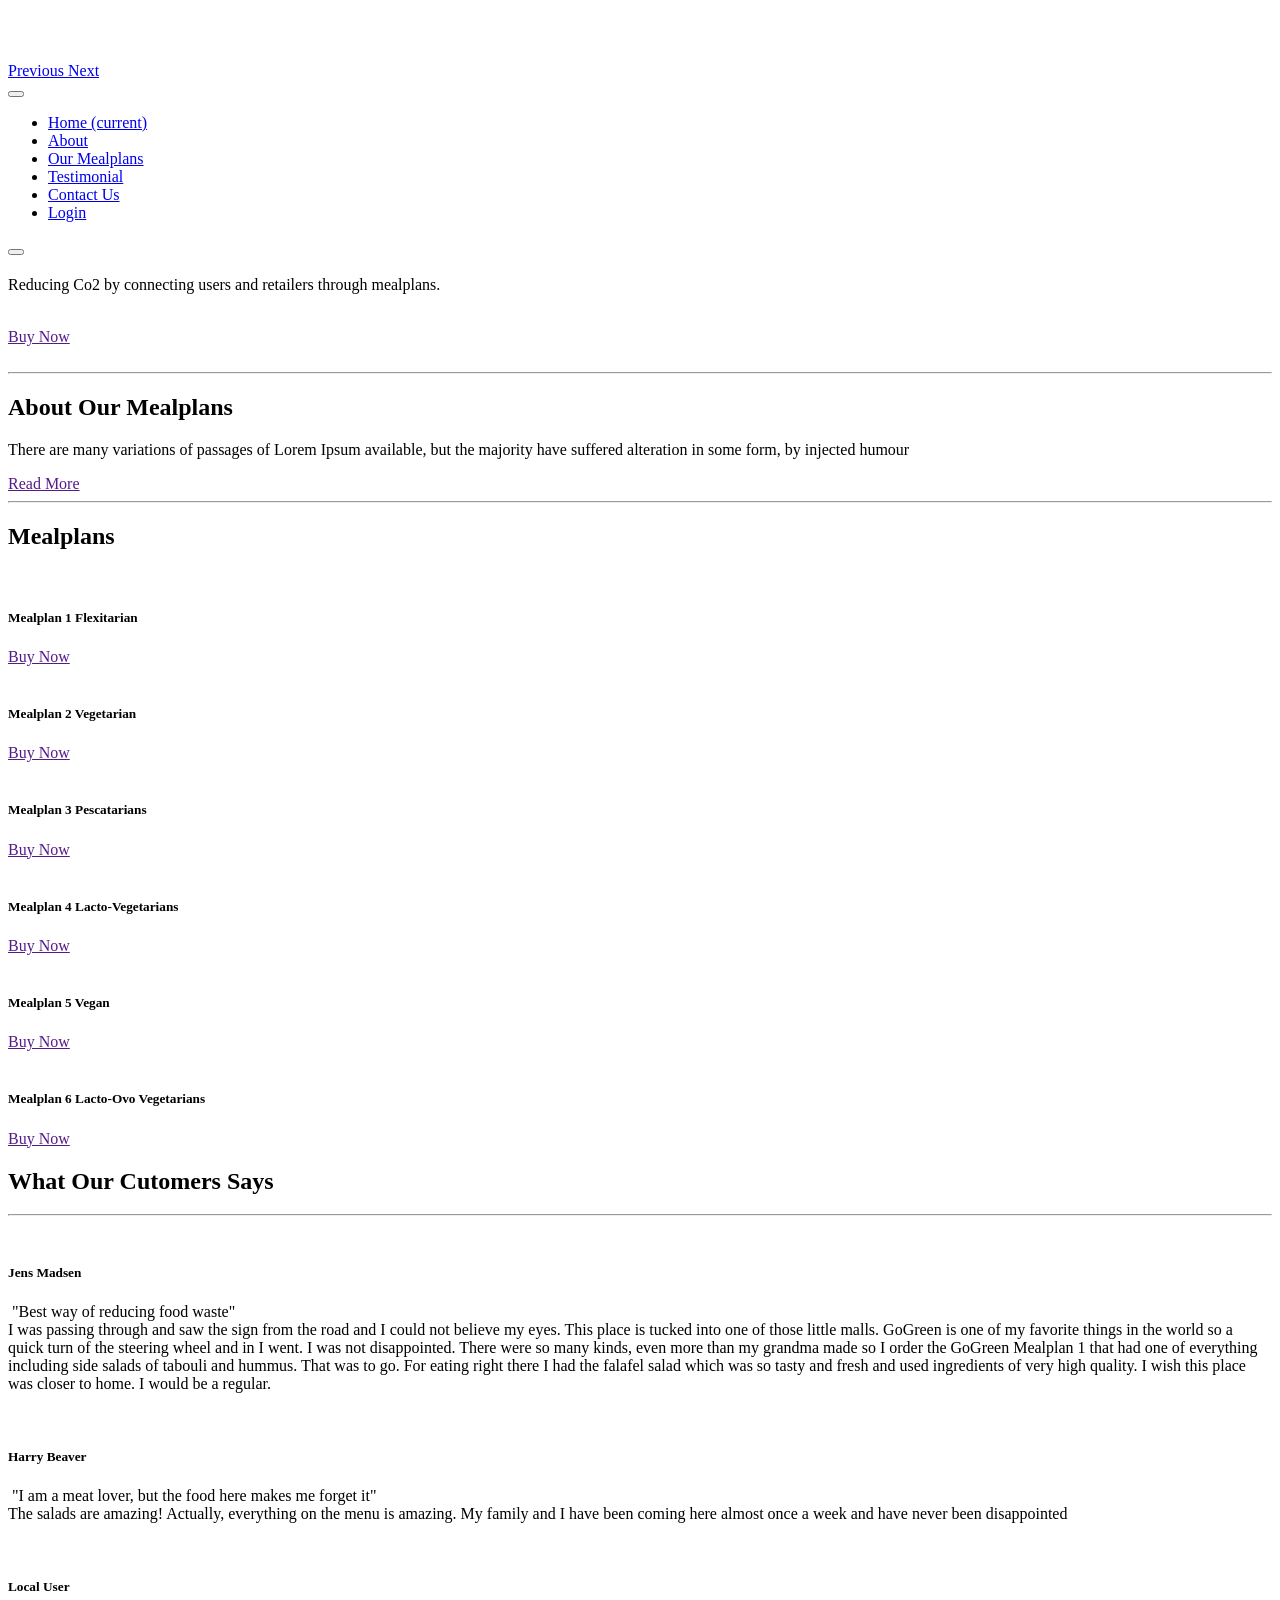
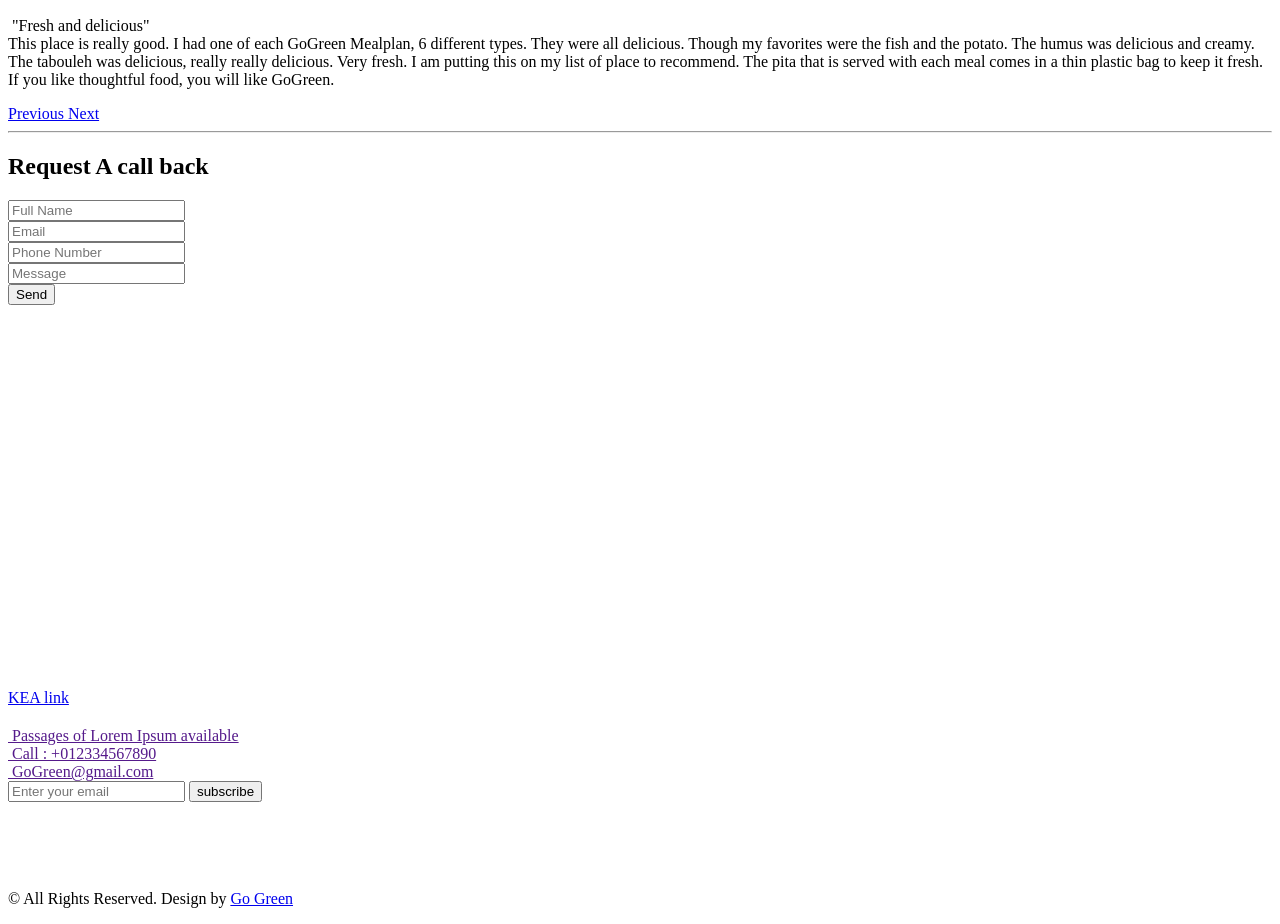
==== target/classes/templates/index.html @ 9077af4a "Picture change and deletions" ====
<!DOCTYPE html>
<html>

<head>
  <!-- Basic -->
  <meta charset="utf-8" />
  <meta http-equiv="X-UA-Compatible" content="IE=edge" />
  <!-- Mobile Metas -->
  <meta name="viewport" content="width=device-width, initial-scale=1, shrink-to-fit=no" />
  <!-- Site Metas -->
  <meta name="keywords" content="" />
  <meta name="description" content="" />
  <meta name="author" content="" />

  <title></title>

  <!-- slider stylesheet -->
  <link rel="stylesheet" type="text/css" href="https://cdnjs.cloudflare.com/ajax/libs/OwlCarousel2/2.1.3/assets/owl.carousel.min.css" />

  <!-- bootstrap core css -->
  <link rel="stylesheet" type="text/css" href="bootstrap.css" />

  <!-- fonts style -->
  <link href="https://fonts.googleapis.com/css?family=Baloo+Chettan|Dosis:400,600,700|Poppins:400,600,700&display=swap" rel="stylesheet" />
  <!-- Custom styles for this template -->
  <link href="style.css" rel="stylesheet" />
  <!-- responsive style -->
  <link href="responsive.css" rel="stylesheet" />
</head>

<body>
  <div class="hero_area">
    <!-- header section strats -->
    <div class="brand_box">
      <a class="navbar-brand" href="index.html">
        <span>
        </span>
      </a>
    </div>
    <!-- end header section -->
    <!-- slider section -->
    <section class=" slider_section position-relative">
      <div id="carouselExampleControls" class="carousel slide " data-ride="carousel">
        <div class="carousel-inner">
          <div class="carousel-item active">
            <div class="img-box">
              <img src="images/slider-img.jpg" alt="">
            </div>
          </div>
          <div class="carousel-item">
            <div class="img-box">
              <img src="images/slider-img1.jpeg" alt="">
            </div>
          </div>
          <div class="carousel-item">
            <div class="img-box">
              <img src="images/slider-img2.jpeg" alt="">
            </div>
          </div>
        </div>
        <a class="carousel-control-prev" href="#carouselExampleControls" role="button" data-slide="prev">
          <span class="sr-only">Previous</span>
        </a>
        <a class="carousel-control-next" href="#carouselExampleControls" role="button" data-slide="next">
          <span class="sr-only">Next</span>
        </a>
      </div>
    </section>
    <!-- end slider section -->
  </div>

  <!-- nav section -->

  <section class="nav_section">
    <div class="container">
      <div class="custom_nav2">
        <nav class="navbar navbar-expand custom_nav-container ">
          <button class="navbar-toggler" type="button" data-toggle="collapse" data-target="#navbarSupportedContent" aria-controls="navbarSupportedContent" aria-expanded="false" aria-label="Toggle navigation">
            <span class="navbar-toggler-icon"></span>
          </button>

          <div class="collapse navbar-collapse" id="navbarSupportedContent">
            <div class="d-flex  flex-column flex-lg-row align-items-center">
              <ul class="navbar-nav  ">
                <li class="nav-item active">
                  <a class="nav-link" href="index">Home <span class="sr-only">(current)</span></a>
                </li>
                <li class="nav-item">
                  <a class="nav-link" href="about">About </a>
                </li>
                <li class="nav-item">
                  <a class="nav-link" href="fruit">Our Mealplans </a>
                </li>
                <li class="nav-item">
                  <a class="nav-link" href="testimonial">Testimonial</a>
                </li>
                <li class="nav-item">
                  <a class="nav-link" href="contact">Contact Us</a>
                </li>
                <li class="nav-item">
                  <a class="nav-link" href="#">Login</a>
                </li>
              </ul>
              <form class="form-inline my-2 my-lg-0 ml-0 ml-lg-4 mb-3 mb-lg-0">
                <button class="btn  my-2 my-sm-0 nav_search-btn" type="submit"></button>
              </form>
            </div>
          </div>
        </nav>
      </div>
    </div>
  </section>

  <!-- end nav section -->

  <!-- shop section -->

  <section class="shop_section layout_padding">
    <div class="container">
      <div class="box">
        <div class="detail-box">
          <h2>
          </h2>
          <p>
            Reducing Co2 by connecting users and retailers through mealplans.
          </p>
        </div>
        <div class="img-box">
          <img src="images/shop-img.jpg" alt="">
        </div>
        <div class="btn-box">
          <a href="">
            Buy Now
          </a>
        </div>
      </div>
    </div>
  </section>

  <!-- end shop section -->

  <!-- about section -->

  <section class="about_section">
    <div class="container-fluid">
      <div class="row">
        <div class="col-md-6 px-0">
          <div class="img-box">
            <img src="images/about-img.jpg" alt="">
          </div>
        </div>
        <div class="col-md-5">
          <div class="detail-box">
            <div class="heading_container">
              <hr>
              <h2>
                About Our Mealplans
              </h2>
            </div>
            <p>
              There are many variations of passages of Lorem Ipsum available, but the majority have suffered alteration in some form, by injected humour
            </p>
            <a href="">
              Read More
            </a>
          </div>
        </div>
      </div>
    </div>
  </section>

  <!-- end about section -->

  <!-- fruit section -->

  <section class="fruit_section layout_padding">
    <div class="container">
      <div class="heading_container">
        <hr>
        <h2>
          Mealplans
        </h2>
      </div>
    </div>
    <div class="container-fluid">

      <div class="fruit_container">
        <div class="box">
          <img src="images/f-1.jpg" alt="">
          <div class="link_box">
            <h5>
              Mealplan 1 Flexitarian
            </h5>
            <a href="">
              Buy Now
            </a>
          </div>
        </div>
        <div class="box">
          <img src="images/f-2.jpg" alt="">
          <div class="link_box">
            <h5>
              Mealplan 2 Vegetarian
            </h5>
            <a href="">
              Buy Now
            </a>
          </div>
        </div>
        <div class="box">
          <img src="images/f-3.jpg" alt="">
          <div class="link_box">
            <h5>
              Mealplan 3 Pescatarians
            </h5>
            <a href="">
              Buy Now
            </a>
          </div>
        </div>
        <div class="box">
          <img src="images/f-4.jpg" alt="">
          <div class="link_box">
            <h5>
              Mealplan 4 Lacto-Vegetarians
            </h5>
            <a href="">
              Buy Now
            </a>
          </div>
        </div>
        <div class="box">
          <img src="images/f-5.jpg" alt="">
          <div class="link_box">
            <h5>
              Mealplan 5 Vegan
            </h5>
            <a href="">
              Buy Now
            </a>
          </div>
        </div>
        <div class="box">
          <img src="images/f-6.jpg" alt="">
          <div class="link_box">
            <h5>
              Mealplan 6 Lacto-Ovo Vegetarians
            </h5>
            <a href="">
              Buy Now
            </a>
          </div>
        </div>
      </div>
    </div>
  </section>

  <!-- end fruit section -->


  <!-- client section -->

  <section class="client_section layout_padding-bottom">
    <div class="container ">
      <div class="heading_container">
        <h2>
          What Our Cutomers Says
        </h2>
        <hr>
      </div>
      <div id="carouselExample2Controls" class="carousel slide" data-ride="carousel">
        <div class="carousel-inner">
          <div class="carousel-item active">
            <div class="client_container layout_padding-top">
              <div class="img-box">
                <img src="images/client-img.png" alt="">
              </div>
              <div class="detail-box">
                <h5>
                  Jens Madsen
                </h5>
                <p>
                  <img src="images/left-quote.png" alt="">
                  <span>
                    "Best way of reducing food waste"
                  </span>
                  <img src="images/right-quote.png" alt=""> <br>
                  I was passing through and saw the sign from the road and I could not believe my eyes.
                  This place is tucked into one of those little malls.
                  GoGreen is one of my favorite things in the world so a quick turn of the steering wheel and in I went.
                  I was not disappointed. There were so many kinds, even more than my grandma made so I order the GoGreen
                  Mealplan 1 that had one of everything including side salads of tabouli and hummus.
                  That was to go. For eating right there I had the falafel salad which was so tasty and fresh and used ingredients
                  of very high quality. I wish this place was closer to home. I would be a regular.
                </p>
              </div>
            </div>
          </div>
          <div class="carousel-item">
            <div class="client_container layout_padding-top">
              <div class="img-box">
                <img src="images/client-img1.png" alt="">
              </div>
              <div class="detail-box">
                <h5>
                  Harry Beaver
                </h5>
                <p>
                  <img src="images/left-quote.png" alt="">
                  <span>
                    "I am a meat lover, but the food here makes me forget it"
                  </span>
                  <img src="images/right-quote.png" alt=""> <br>
                  The salads are amazing! Actually, everything on the menu is amazing.
                  My family and I have been coming here almost once a week and have never been disappointed
                </p>
              </div>
            </div>
          </div>
          <div class="carousel-item">
            <div class="client_container layout_padding-top">
              <div class="img-box">
                <img src="images/client-img2.png" alt="">
              </div>
              <div class="detail-box">
                <h5>
                  Local User
                </h5>
                <p>
                  <img src="images/left-quote.png" alt="">
                  <span>
                    "Fresh and delicious"
                  </span>
                  <img src="images/right-quote.png" alt=""> <br>
                  This place is really good. I had  one of each GoGreen Mealplan, 6 different types.
                  They were all delicious. Though my favorites were the fish and the potato.
                  The humus was delicious and creamy. The tabouleh was delicious, really really delicious.
                  Very fresh. I am putting this on my list of place to recommend.
                  The pita that is served with each meal comes in a thin plastic bag to keep it fresh.
                  If you like thoughtful food, you will like GoGreen.
                </p>
              </div>
            </div>
          </div>
        </div>
        <a class="carousel-control-prev" href="#carouselExample2Controls" role="button" data-slide="prev">
          <span class="sr-only">Previous</span>
        </a>
        <a class="carousel-control-next" href="#carouselExample2Controls" role="button" data-slide="next">
          <span class="sr-only">Next</span>
        </a>
      </div>

    </div>
  </section>

  <!-- end client section -->


  <!-- contact section -->
  <section class="contact_section layout_padding-bottom">
    <div class="container-fluid">
      <div class="row">
        <div class="offset-lg-2 col-md-10 offset-md-1">
          <div class="heading_container">
            <hr>
            <h2>
              Request A call back
            </h2>
          </div>
        </div>
      </div>

      <div class="layout_padding2-top">
        <div class="row">
          <div class="col-lg-4 offset-lg-2 col-md-5 offset-md-1">
            <form action="">
              <div class="contact_form-container">
                <div>
                  <div>
                    <input type="text" placeholder="Full Name" />
                  </div>
                  <div>
                    <input type="email" placeholder="Email" />
                  </div>
                  <div>
                    <input type="text" placeholder="Phone Number" />
                  </div>
                  <div>
                    <input type="text" class="message_input" placeholder="Message" />
                  </div>
                  <div>
                    <button type="submit">
                      Send
                    </button>
                  </div>
                </div>
              </div>
            </form>
          </div>
          <div class="col-md-6 px-0">
            <div class="map_container">
              <div class="map-responsive">
                <div style="width: 80%"><iframe width="100%" height="380" frameborder="0" scrolling="no" marginheight="0" marginwidth="0" src="https://maps.google.com/maps?width=100%25&amp;height=600&amp;hl=en&amp;q=guldbergs%20gade%2029n+(Go%20Green)&amp;t=&amp;z=16&amp;ie=UTF8&amp;iwloc=B&amp;output=embed"></iframe><a href="http://www.kea.dk/">KEA link</a></div>
              </div>
            </div>
          </div>
        </div>
      </div>
    </div>
  </section>
  <!-- end contact section -->


  <!-- info section -->

  <section class="info_section layout_padding">
    <div class="container">
      <div class="info_logo">
        <h2>
        </h2>
      </div>
      <div class="info_contact">
        <div class="row">
          <div class="col-md-4">
            <a href="">
              <img src="images/location.png" alt="">
              <span>
                Passages of Lorem Ipsum available
              </span>
            </a>
          </div>
          <div class="col-md-4">
            <a href="">
              <img src="images/call.png" alt="">
              <span>
                Call : +012334567890
              </span>
            </a>
          </div>
          <div class="col-md-4">
            <a href="">
              <img src="images/mail.png" alt="">
              <span>
                GoGreen@gmail.com
              </span>
            </a>
          </div>
        </div>
      </div>
      <div class="row">
        <div class="col-md-8 col-lg-9">
          <div class="info_form">
            <form action="">
              <input type="text" placeholder="Enter your email">
              <button>
                subscribe
              </button>
            </form>
          </div>
        </div>
        <div class="col-md-4 col-lg-3">
          <div class="info_social">
            <div>
              <a href="">
                <img src="images/facebook-logo-button.png" alt="">
              </a>
            </div>
            <div>
              <a href="">
                <img src="images/twitter-logo-button.png" alt="">
              </a>
            </div>
            <div>
              <a href="">
                <img src="images/linkedin.png" alt="">
              </a>
            </div>
            <div>
              <a href="">
                <img src="instagram.png" alt="">
              </a>
            </div>
          </div>
        </div>
      </div>

    </div>
  </section>

  <!-- end info section -->


  <!-- footer section -->
  <section class="container-fluid footer_section ">
    <p>
      &copy; <span id="displayYear"></span> All Rights Reserved. Design by
      <a href="https://html.design/">Go Green</a>
    </p>
  </section>
  <!-- footer section -->

  <script type="text/javascript" src="jquery-3.4.1.min.js"></script>
  <script type="text/javascript" src="bootstrap.js"></script>
  <script type="text/javascript" src="custom.js"></script>

</body>

</html>
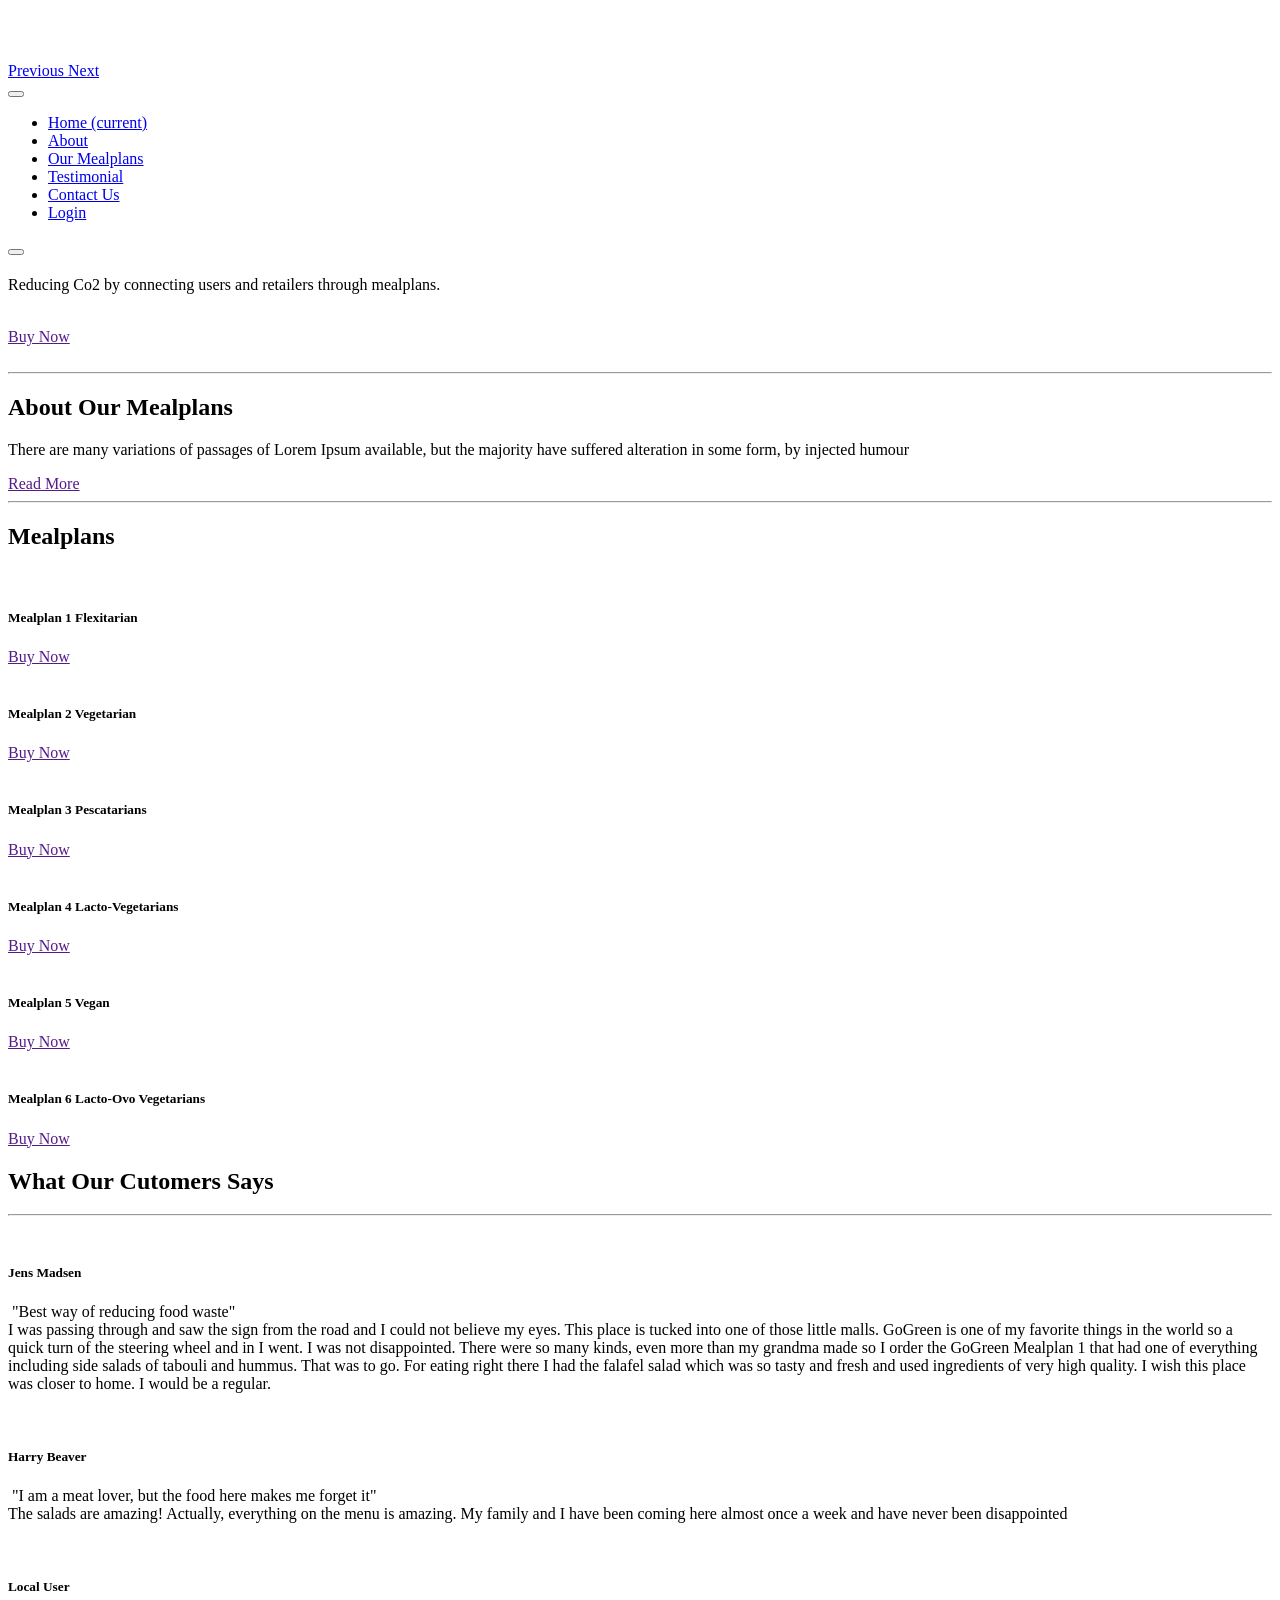
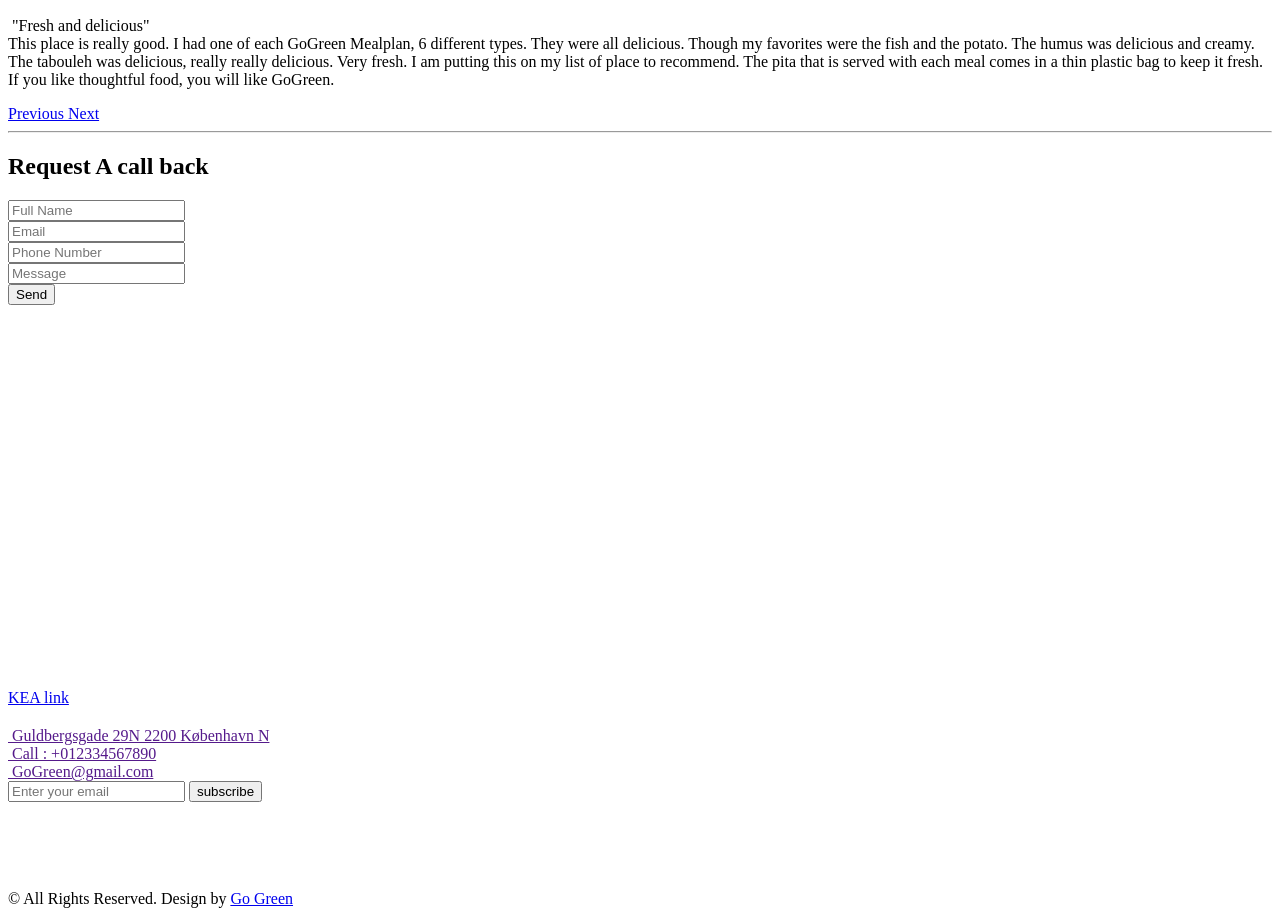
==== commit 741417fe: "Picture change and deletions" ====
--- a/target/classes/templates/index.html
+++ b/target/classes/templates/index.html
@@ -426,7 +426,7 @@
             <a href="">
               <img src="images/location.png" alt="">
               <span>
-                Passages of Lorem Ipsum available
+                Guldbergsgade 29N 2200 København N
               </span>
             </a>
           </div>
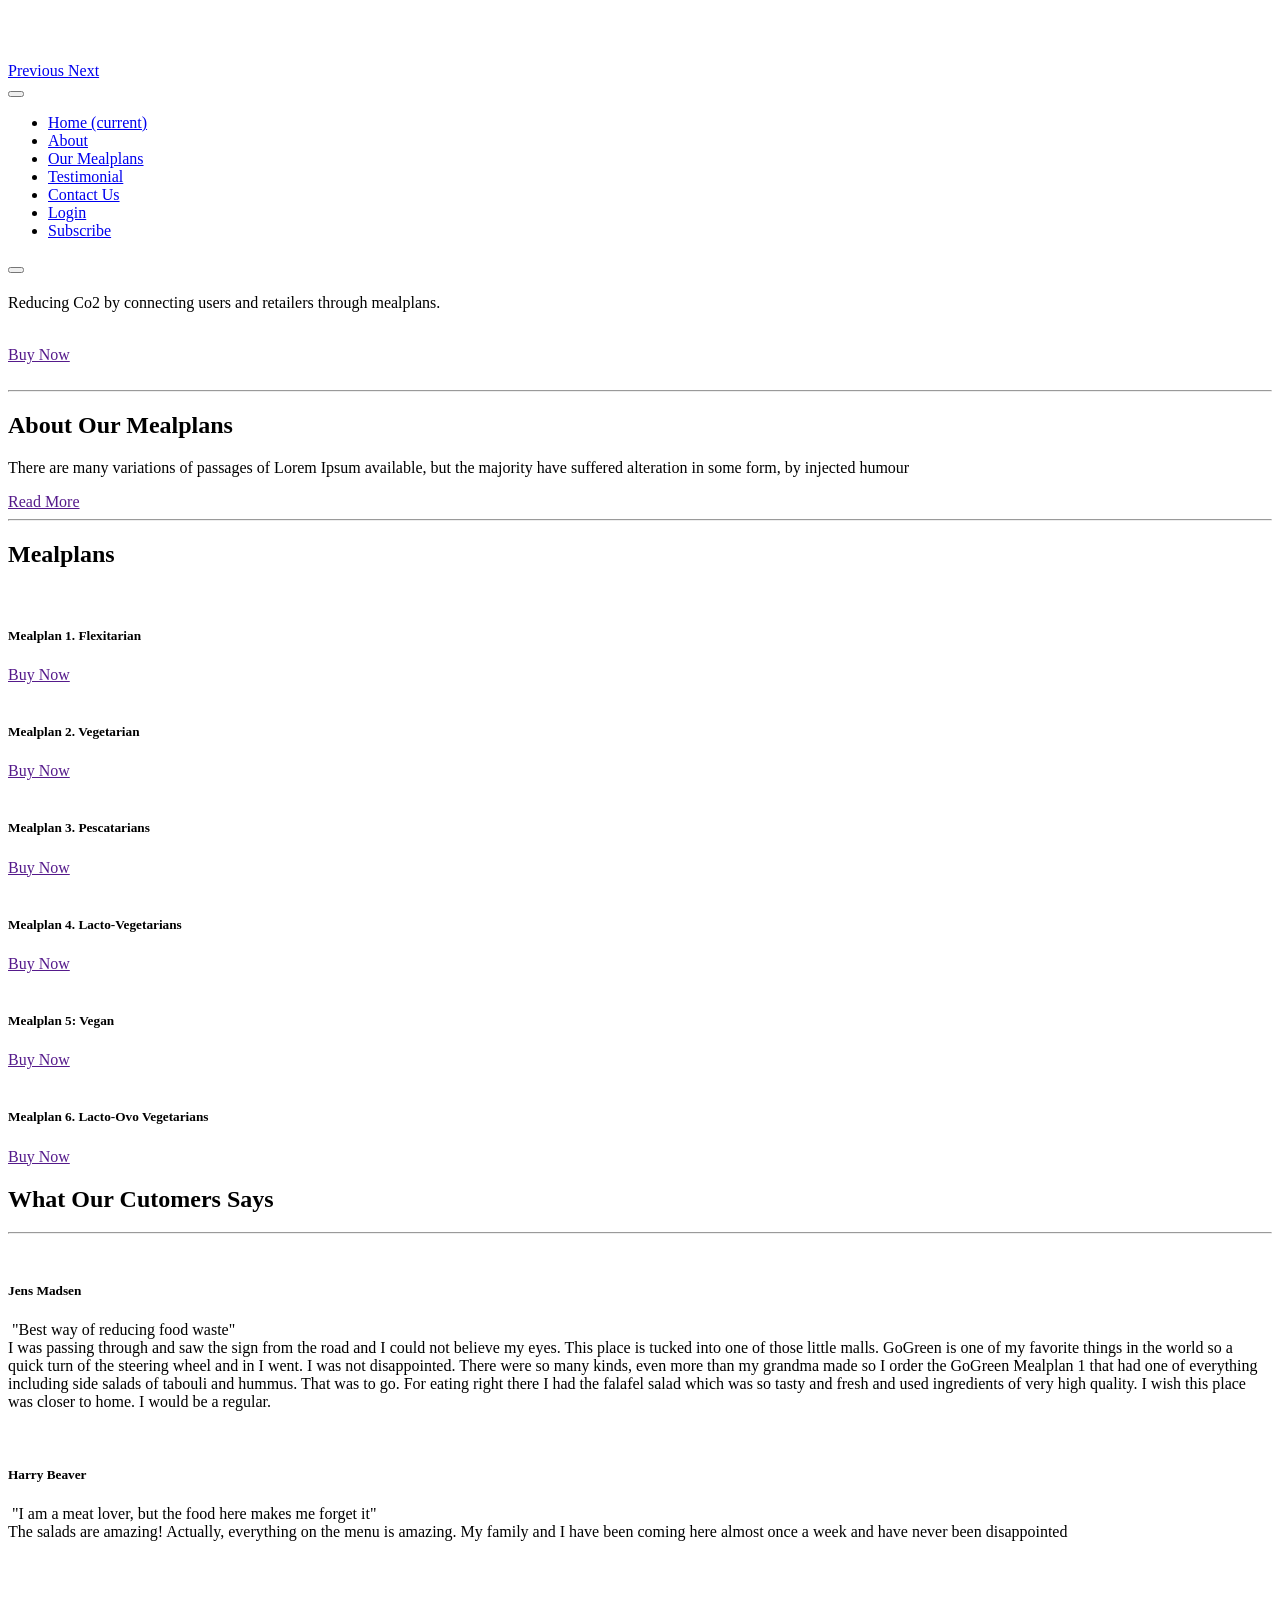
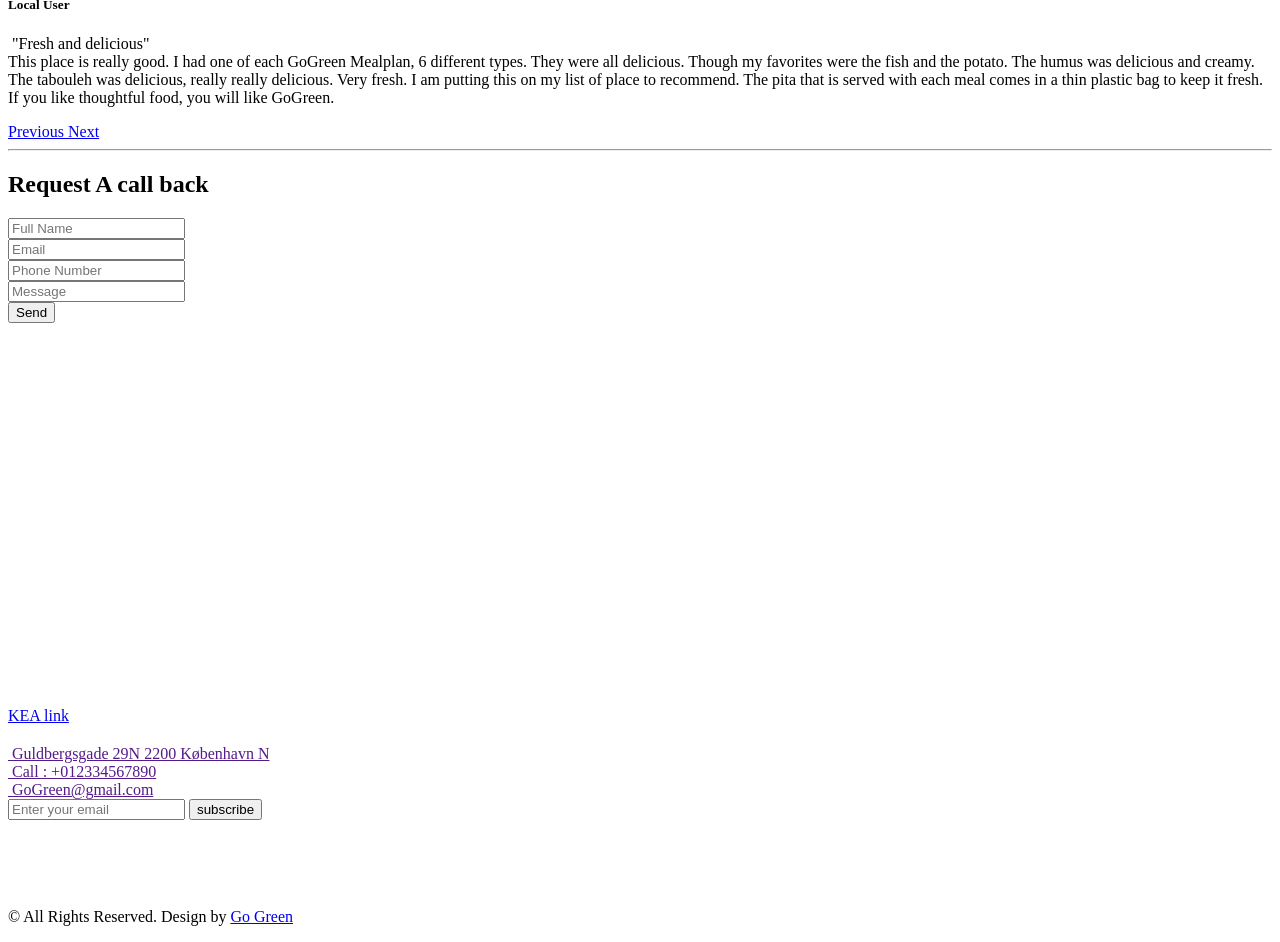
==== commit c3fd095d: "Changes to text and shopping basket" ====
--- a/target/classes/templates/index.html
+++ b/target/classes/templates/index.html
@@ -2,507 +2,524 @@
 <html>
 
 <head>
-  <!-- Basic -->
-  <meta charset="utf-8" />
-  <meta http-equiv="X-UA-Compatible" content="IE=edge" />
-  <!-- Mobile Metas -->
-  <meta name="viewport" content="width=device-width, initial-scale=1, shrink-to-fit=no" />
-  <!-- Site Metas -->
-  <meta name="keywords" content="" />
-  <meta name="description" content="" />
-  <meta name="author" content="" />
-
-  <title></title>
-
-  <!-- slider stylesheet -->
-  <link rel="stylesheet" type="text/css" href="https://cdnjs.cloudflare.com/ajax/libs/OwlCarousel2/2.1.3/assets/owl.carousel.min.css" />
-
-  <!-- bootstrap core css -->
-  <link rel="stylesheet" type="text/css" href="bootstrap.css" />
-
-  <!-- fonts style -->
-  <link href="https://fonts.googleapis.com/css?family=Baloo+Chettan|Dosis:400,600,700|Poppins:400,600,700&display=swap" rel="stylesheet" />
-  <!-- Custom styles for this template -->
-  <link href="style.css" rel="stylesheet" />
-  <!-- responsive style -->
-  <link href="responsive.css" rel="stylesheet" />
+    <!-- Basic -->
+    <meta charset="utf-8"/>
+    <meta http-equiv="X-UA-Compatible" content="IE=edge"/>
+    <!-- Mobile Metas -->
+    <meta name="viewport" content="width=device-width, initial-scale=1, shrink-to-fit=no"/>
+    <!-- Site Metas -->
+    <meta name="keywords" content=""/>
+    <meta name="description" content=""/>
+    <meta name="author" content=""/>
+
+    <title></title>
+
+    <!-- slider stylesheet -->
+    <link rel="stylesheet" type="text/css"
+          href="https://cdnjs.cloudflare.com/ajax/libs/OwlCarousel2/2.1.3/assets/owl.carousel.min.css"/>
+
+    <!-- bootstrap core css -->
+    <link rel="stylesheet" type="text/css" href="bootstrap.css"/>
+
+    <!-- fonts style -->
+    <link href="https://fonts.googleapis.com/css?family=Baloo+Chettan|Dosis:400,600,700|Poppins:400,600,700&display=swap"
+          rel="stylesheet"/>
+    <!-- Custom styles for this template -->
+    <link href="style.css" rel="stylesheet"/>
+    <!-- responsive style -->
+    <link href="responsive.css" rel="stylesheet"/>
 </head>
 
 <body>
-  <div class="hero_area">
+<div class="hero_area">
     <!-- header section strats -->
     <div class="brand_box">
-      <a class="navbar-brand" href="index.html">
+        <a class="navbar-brand" href="index.html">
         <span>
         </span>
-      </a>
+        </a>
     </div>
     <!-- end header section -->
     <!-- slider section -->
     <section class=" slider_section position-relative">
-      <div id="carouselExampleControls" class="carousel slide " data-ride="carousel">
-        <div class="carousel-inner">
-          <div class="carousel-item active">
-            <div class="img-box">
-              <img src="images/slider-img.jpg" alt="">
-            </div>
-          </div>
-          <div class="carousel-item">
-            <div class="img-box">
-              <img src="images/slider-img1.jpeg" alt="">
-            </div>
-          </div>
-          <div class="carousel-item">
-            <div class="img-box">
-              <img src="images/slider-img2.jpeg" alt="">
-            </div>
-          </div>
-        </div>
-        <a class="carousel-control-prev" href="#carouselExampleControls" role="button" data-slide="prev">
-          <span class="sr-only">Previous</span>
-        </a>
-        <a class="carousel-control-next" href="#carouselExampleControls" role="button" data-slide="next">
-          <span class="sr-only">Next</span>
-        </a>
-      </div>
+        <div id="carouselExampleControls" class="carousel slide " data-ride="carousel">
+            <div class="carousel-inner">
+                <div class="carousel-item active">
+                    <div class="img-box">
+                        <img src="images/slider-img.jpg" alt="">
+                    </div>
+                </div>
+                <div class="carousel-item">
+                    <div class="img-box">
+                        <img src="images/slider-img1.jpeg" alt="">
+                    </div>
+                </div>
+                <div class="carousel-item">
+                    <div class="img-box">
+                        <img src="images/slider-img2.jpeg" alt="">
+                    </div>
+                </div>
+            </div>
+            <a class="carousel-control-prev" href="#carouselExampleControls" role="button" data-slide="prev">
+                <span class="sr-only">Previous</span>
+            </a>
+            <a class="carousel-control-next" href="#carouselExampleControls" role="button" data-slide="next">
+                <span class="sr-only">Next</span>
+            </a>
+        </div>
     </section>
     <!-- end slider section -->
-  </div>
-
-  <!-- nav section -->
-
-  <section class="nav_section">
+</div>
+
+<!-- nav section -->
+
+<section class="nav_section">
     <div class="container">
-      <div class="custom_nav2">
-        <nav class="navbar navbar-expand custom_nav-container ">
-          <button class="navbar-toggler" type="button" data-toggle="collapse" data-target="#navbarSupportedContent" aria-controls="navbarSupportedContent" aria-expanded="false" aria-label="Toggle navigation">
-            <span class="navbar-toggler-icon"></span>
-          </button>
-
-          <div class="collapse navbar-collapse" id="navbarSupportedContent">
-            <div class="d-flex  flex-column flex-lg-row align-items-center">
-              <ul class="navbar-nav  ">
-                <li class="nav-item active">
-                  <a class="nav-link" href="index">Home <span class="sr-only">(current)</span></a>
-                </li>
-                <li class="nav-item">
-                  <a class="nav-link" href="about">About </a>
-                </li>
-                <li class="nav-item">
-                  <a class="nav-link" href="fruit">Our Mealplans </a>
-                </li>
-                <li class="nav-item">
-                  <a class="nav-link" href="testimonial">Testimonial</a>
-                </li>
-                <li class="nav-item">
-                  <a class="nav-link" href="contact">Contact Us</a>
-                </li>
-                <li class="nav-item">
-                  <a class="nav-link" href="#">Login</a>
-                </li>
-              </ul>
-              <form class="form-inline my-2 my-lg-0 ml-0 ml-lg-4 mb-3 mb-lg-0">
-                <button class="btn  my-2 my-sm-0 nav_search-btn" type="submit"></button>
-              </form>
-            </div>
-          </div>
-        </nav>
-      </div>
-    </div>
-  </section>
-
-  <!-- end nav section -->
-
-  <!-- shop section -->
-
-  <section class="shop_section layout_padding">
+        <div class="custom_nav2">
+            <nav class="navbar navbar-expand custom_nav-container ">
+                <button class="navbar-toggler" type="button" data-toggle="collapse"
+                        data-target="#navbarSupportedContent" aria-controls="navbarSupportedContent"
+                        aria-expanded="false" aria-label="Toggle navigation">
+                    <span class="navbar-toggler-icon"></span>
+                </button>
+
+                <div class="collapse navbar-collapse" id="navbarSupportedContent">
+                    <div class="d-flex  flex-column flex-lg-row align-items-center">
+                        <ul class="navbar-nav  ">
+                            <li class="nav-item active">
+                                <a class="nav-link" href="index">Home <span class="sr-only">(current)</span></a>
+                            </li>
+                            <li class="nav-item">
+                                <a class="nav-link" href="about">About </a>
+                            </li>
+                            <li class="nav-item">
+                                <a class="nav-link" href="fruit">Our Mealplans </a>
+                            </li>
+                            <li class="nav-item">
+                                <a class="nav-link" href="testimonial">Testimonial</a>
+                            </li>
+                            <li class="nav-item">
+                                <a class="nav-link" href="contact">Contact Us</a>
+                            </li>
+                            <li class="nav-item">
+                                <a class="nav-link" href="#">Login</a>
+                            </li>
+                            <li class="nav-item">
+                                <a class="nav-link" href="subscribe">Subscribe</a>
+                            </li>
+                        </ul>
+                        <form class="form-inline my-2 my-lg-0 ml-0 ml-lg-4 mb-3 mb-lg-0">
+                            <button class="btn  my-2 my-sm-0 nav_search-btn" type="submit"></button>
+                        </form>
+                    </div>
+                </div>
+            </nav>
+        </div>
+    </div>
+</section>
+
+<!-- end nav section -->
+
+<!-- shop section -->
+
+<section class="shop_section layout_padding">
     <div class="container">
-      <div class="box">
-        <div class="detail-box">
-          <h2>
-          </h2>
-          <p>
-            Reducing Co2 by connecting users and retailers through mealplans.
-          </p>
-        </div>
-        <div class="img-box">
-          <img src="images/shop-img.jpg" alt="">
-        </div>
-        <div class="btn-box">
-          <a href="">
-            Buy Now
-          </a>
-        </div>
-      </div>
-    </div>
-  </section>
-
-  <!-- end shop section -->
-
-  <!-- about section -->
-
-  <section class="about_section">
+        <div class="box">
+            <div class="detail-box">
+                <h2>
+                </h2>
+                <p>
+                    Reducing Co2 by connecting users and retailers through mealplans.
+                </p>
+            </div>
+            <div class="img-box">
+                <img src="images/shop-img.jpg" alt="">
+            </div>
+            <div class="btn-box">
+                <a href="">
+                    Buy Now
+                </a>
+            </div>
+        </div>
+    </div>
+</section>
+
+<!-- end shop section -->
+
+<!-- about section -->
+
+<section class="about_section">
     <div class="container-fluid">
-      <div class="row">
-        <div class="col-md-6 px-0">
-          <div class="img-box">
-            <img src="images/about-img.jpg" alt="">
-          </div>
-        </div>
-        <div class="col-md-5">
-          <div class="detail-box">
-            <div class="heading_container">
-              <hr>
-              <h2>
-                About Our Mealplans
-              </h2>
-            </div>
-            <p>
-              There are many variations of passages of Lorem Ipsum available, but the majority have suffered alteration in some form, by injected humour
-            </p>
-            <a href="">
-              Read More
-            </a>
-          </div>
-        </div>
-      </div>
-    </div>
-  </section>
-
-  <!-- end about section -->
-
-  <!-- fruit section -->
-
-  <section class="fruit_section layout_padding">
+        <div class="row">
+            <div class="col-md-6 px-0">
+                <div class="img-box">
+                    <img src="images/about-img.jpg" alt="">
+                </div>
+            </div>
+            <div class="col-md-5">
+                <div class="detail-box">
+                    <div class="heading_container">
+                        <hr>
+                        <h2>
+                            About Our Mealplans
+                        </h2>
+                    </div>
+                    <p>
+                        There are many variations of passages of Lorem Ipsum available, but the majority have suffered
+                        alteration in some form, by injected humour
+                    </p>
+                    <a href="">
+                        Read More
+                    </a>
+                </div>
+            </div>
+        </div>
+    </div>
+</section>
+
+<!-- end about section -->
+
+<!-- fruit section -->
+
+<section class="fruit_section layout_padding">
     <div class="container">
-      <div class="heading_container">
-        <hr>
-        <h2>
-          Mealplans
-        </h2>
-      </div>
+        <div class="heading_container">
+            <hr>
+            <h2>
+                Mealplans
+            </h2>
+        </div>
     </div>
     <div class="container-fluid">
 
-      <div class="fruit_container">
-        <div class="box">
-          <img src="images/f-1.jpg" alt="">
-          <div class="link_box">
-            <h5>
-              Mealplan 1 Flexitarian
-            </h5>
-            <a href="">
-              Buy Now
-            </a>
-          </div>
-        </div>
-        <div class="box">
-          <img src="images/f-2.jpg" alt="">
-          <div class="link_box">
-            <h5>
-              Mealplan 2 Vegetarian
-            </h5>
-            <a href="">
-              Buy Now
-            </a>
-          </div>
-        </div>
-        <div class="box">
-          <img src="images/f-3.jpg" alt="">
-          <div class="link_box">
-            <h5>
-              Mealplan 3 Pescatarians
-            </h5>
-            <a href="">
-              Buy Now
-            </a>
-          </div>
-        </div>
-        <div class="box">
-          <img src="images/f-4.jpg" alt="">
-          <div class="link_box">
-            <h5>
-              Mealplan 4 Lacto-Vegetarians
-            </h5>
-            <a href="">
-              Buy Now
-            </a>
-          </div>
-        </div>
-        <div class="box">
-          <img src="images/f-5.jpg" alt="">
-          <div class="link_box">
-            <h5>
-              Mealplan 5 Vegan
-            </h5>
-            <a href="">
-              Buy Now
-            </a>
-          </div>
-        </div>
-        <div class="box">
-          <img src="images/f-6.jpg" alt="">
-          <div class="link_box">
-            <h5>
-              Mealplan 6 Lacto-Ovo Vegetarians
-            </h5>
-            <a href="">
-              Buy Now
-            </a>
-          </div>
-        </div>
-      </div>
-    </div>
-  </section>
-
-  <!-- end fruit section -->
-
-
-  <!-- client section -->
-
-  <section class="client_section layout_padding-bottom">
+        <div class="fruit_container">
+            <div class="box">
+                <img src="images/f-1.jpg" alt="">
+                <div class="link_box">
+                    <h5>
+                        Mealplan 1.  Flexitarian
+                    </h5>
+                    <a href="">
+                        Buy Now
+                    </a>
+                </div>
+            </div>
+            <div class="box">
+                <img src="images/f-2.jpg" alt="">
+                <div class="link_box">
+                    <h5>
+                        Mealplan 2.  Vegetarian
+                    </h5>
+                    <a href="">
+                        Buy Now
+                    </a>
+                </div>
+            </div>
+            <div class="box">
+                <img src="images/f-3.jpg" alt="">
+                <div class="link_box">
+                    <h5>
+                        Mealplan 3.  Pescatarians
+                    </h5>
+                    <a href="">
+                        Buy Now
+                    </a>
+                </div>
+            </div>
+            <div class="box">
+                <img src="images/f-4.jpg" alt="">
+                <div class="link_box">
+                    <h5>
+                        Mealplan 4.  Lacto-Vegetarians
+                    </h5>
+                    <a href="">
+                        Buy Now
+                    </a>
+                </div>
+            </div>
+            <div class="box">
+                <img src="images/f-5.jpg" alt="">
+                <div class="link_box">
+                    <h5>
+                        Mealplan 5:
+                        Vegan
+                    </h5>
+                    <a href="">
+                        Buy Now
+                    </a>
+                </div>
+            </div>
+            <div class="box">
+                <img src="images/f-6.jpg" alt="">
+                <div class="link_box">
+                    <h5>
+                        Mealplan 6.  Lacto-Ovo Vegetarians
+                    </h5>
+                    <a href="">
+                        Buy Now
+                    </a>
+                </div>
+            </div>
+        </div>
+    </div>
+</section>
+
+<!-- end fruit section -->
+
+
+<!-- client section -->
+
+<section class="client_section layout_padding-bottom">
     <div class="container ">
-      <div class="heading_container">
-        <h2>
-          What Our Cutomers Says
-        </h2>
-        <hr>
-      </div>
-      <div id="carouselExample2Controls" class="carousel slide" data-ride="carousel">
-        <div class="carousel-inner">
-          <div class="carousel-item active">
-            <div class="client_container layout_padding-top">
-              <div class="img-box">
-                <img src="images/client-img.png" alt="">
-              </div>
-              <div class="detail-box">
-                <h5>
-                  Jens Madsen
-                </h5>
-                <p>
-                  <img src="images/left-quote.png" alt="">
-                  <span>
+        <div class="heading_container">
+            <h2>
+                What Our Cutomers Says
+            </h2>
+            <hr>
+        </div>
+        <div id="carouselExample2Controls" class="carousel slide" data-ride="carousel">
+            <div class="carousel-inner">
+                <div class="carousel-item active">
+                    <div class="client_container layout_padding-top">
+                        <div class="img-box">
+                            <img src="images/client-img.png" alt="">
+                        </div>
+                        <div class="detail-box">
+                            <h5>
+                                Jens Madsen
+                            </h5>
+                            <p>
+                                <img src="images/left-quote.png" alt="">
+                                <span>
                     "Best way of reducing food waste"
                   </span>
-                  <img src="images/right-quote.png" alt=""> <br>
-                  I was passing through and saw the sign from the road and I could not believe my eyes.
-                  This place is tucked into one of those little malls.
-                  GoGreen is one of my favorite things in the world so a quick turn of the steering wheel and in I went.
-                  I was not disappointed. There were so many kinds, even more than my grandma made so I order the GoGreen
-                  Mealplan 1 that had one of everything including side salads of tabouli and hummus.
-                  That was to go. For eating right there I had the falafel salad which was so tasty and fresh and used ingredients
-                  of very high quality. I wish this place was closer to home. I would be a regular.
-                </p>
-              </div>
-            </div>
-          </div>
-          <div class="carousel-item">
-            <div class="client_container layout_padding-top">
-              <div class="img-box">
-                <img src="images/client-img1.png" alt="">
-              </div>
-              <div class="detail-box">
-                <h5>
-                  Harry Beaver
-                </h5>
-                <p>
-                  <img src="images/left-quote.png" alt="">
-                  <span>
+                                <img src="images/right-quote.png" alt=""> <br>
+                                I was passing through and saw the sign from the road and I could not believe my eyes.
+                                This place is tucked into one of those little malls.
+                                GoGreen is one of my favorite things in the world so a quick turn of the steering wheel
+                                and in I went.
+                                I was not disappointed. There were so many kinds, even more than my grandma made so I
+                                order the GoGreen
+                                Mealplan 1 that had one of everything including side salads of tabouli and hummus.
+                                That was to go. For eating right there I had the falafel salad which was so tasty and
+                                fresh and used ingredients
+                                of very high quality. I wish this place was closer to home. I would be a regular.
+                            </p>
+                        </div>
+                    </div>
+                </div>
+                <div class="carousel-item">
+                    <div class="client_container layout_padding-top">
+                        <div class="img-box">
+                            <img src="images/client-img1.png" alt="">
+                        </div>
+                        <div class="detail-box">
+                            <h5>
+                                Harry Beaver
+                            </h5>
+                            <p>
+                                <img src="images/left-quote.png" alt="">
+                                <span>
                     "I am a meat lover, but the food here makes me forget it"
                   </span>
-                  <img src="images/right-quote.png" alt=""> <br>
-                  The salads are amazing! Actually, everything on the menu is amazing.
-                  My family and I have been coming here almost once a week and have never been disappointed
-                </p>
-              </div>
-            </div>
-          </div>
-          <div class="carousel-item">
-            <div class="client_container layout_padding-top">
-              <div class="img-box">
-                <img src="images/client-img2.png" alt="">
-              </div>
-              <div class="detail-box">
-                <h5>
-                  Local User
-                </h5>
-                <p>
-                  <img src="images/left-quote.png" alt="">
-                  <span>
+                                <img src="images/right-quote.png" alt=""> <br>
+                                The salads are amazing! Actually, everything on the menu is amazing.
+                                My family and I have been coming here almost once a week and have never been
+                                disappointed
+                            </p>
+                        </div>
+                    </div>
+                </div>
+                <div class="carousel-item">
+                    <div class="client_container layout_padding-top">
+                        <div class="img-box">
+                            <img src="images/client-img2.png" alt="">
+                        </div>
+                        <div class="detail-box">
+                            <h5>
+                                Local User
+                            </h5>
+                            <p>
+                                <img src="images/left-quote.png" alt="">
+                                <span>
                     "Fresh and delicious"
                   </span>
-                  <img src="images/right-quote.png" alt=""> <br>
-                  This place is really good. I had  one of each GoGreen Mealplan, 6 different types.
-                  They were all delicious. Though my favorites were the fish and the potato.
-                  The humus was delicious and creamy. The tabouleh was delicious, really really delicious.
-                  Very fresh. I am putting this on my list of place to recommend.
-                  The pita that is served with each meal comes in a thin plastic bag to keep it fresh.
-                  If you like thoughtful food, you will like GoGreen.
-                </p>
-              </div>
-            </div>
-          </div>
-        </div>
-        <a class="carousel-control-prev" href="#carouselExample2Controls" role="button" data-slide="prev">
-          <span class="sr-only">Previous</span>
-        </a>
-        <a class="carousel-control-next" href="#carouselExample2Controls" role="button" data-slide="next">
-          <span class="sr-only">Next</span>
-        </a>
-      </div>
-
-    </div>
-  </section>
-
-  <!-- end client section -->
-
-
-  <!-- contact section -->
-  <section class="contact_section layout_padding-bottom">
+                                <img src="images/right-quote.png" alt=""> <br>
+                                This place is really good. I had one of each GoGreen Mealplan, 6 different types.
+                                They were all delicious. Though my favorites were the fish and the potato.
+                                The humus was delicious and creamy. The tabouleh was delicious, really really delicious.
+                                Very fresh. I am putting this on my list of place to recommend.
+                                The pita that is served with each meal comes in a thin plastic bag to keep it fresh.
+                                If you like thoughtful food, you will like GoGreen.
+                            </p>
+                        </div>
+                    </div>
+                </div>
+            </div>
+            <a class="carousel-control-prev" href="#carouselExample2Controls" role="button" data-slide="prev">
+                <span class="sr-only">Previous</span>
+            </a>
+            <a class="carousel-control-next" href="#carouselExample2Controls" role="button" data-slide="next">
+                <span class="sr-only">Next</span>
+            </a>
+        </div>
+
+    </div>
+</section>
+
+<!-- end client section -->
+
+
+<!-- contact section -->
+<section class="contact_section layout_padding-bottom">
     <div class="container-fluid">
-      <div class="row">
-        <div class="offset-lg-2 col-md-10 offset-md-1">
-          <div class="heading_container">
-            <hr>
+        <div class="row">
+            <div class="offset-lg-2 col-md-10 offset-md-1">
+                <div class="heading_container">
+                    <hr>
+                    <h2>
+                        Request A call back
+                    </h2>
+                </div>
+            </div>
+        </div>
+
+        <div class="layout_padding2-top">
+            <div class="row">
+                <div class="col-lg-4 offset-lg-2 col-md-5 offset-md-1">
+                    <form action="">
+                        <div class="contact_form-container">
+                            <div>
+                                <div>
+                                    <input type="text" placeholder="Full Name"/>
+                                </div>
+                                <div>
+                                    <input type="email" placeholder="Email"/>
+                                </div>
+                                <div>
+                                    <input type="text" placeholder="Phone Number"/>
+                                </div>
+                                <div>
+                                    <input type="text" class="message_input" placeholder="Message"/>
+                                </div>
+                                <div>
+                                    <button type="submit">
+                                        Send
+                                    </button>
+                                </div>
+                            </div>
+                        </div>
+                    </form>
+                </div>
+                <div class="col-md-6 px-0">
+                    <div class="map_container">
+                        <div class="map-responsive">
+                            <div style="width: 80%">
+                                <iframe width="100%" height="380" frameborder="0" scrolling="no" marginheight="0"
+                                        marginwidth="0"
+                                        src="https://maps.google.com/maps?width=100%25&amp;height=600&amp;hl=en&amp;q=guldbergs%20gade%2029n+(Go%20Green)&amp;t=&amp;z=16&amp;ie=UTF8&amp;iwloc=B&amp;output=embed"></iframe>
+                                <a href="http://www.kea.dk/">KEA link</a></div>
+                        </div>
+                    </div>
+                </div>
+            </div>
+        </div>
+    </div>
+</section>
+<!-- end contact section -->
+
+
+<!-- info section -->
+
+<section class="info_section layout_padding">
+    <div class="container">
+        <div class="info_logo">
             <h2>
-              Request A call back
             </h2>
-          </div>
-        </div>
-      </div>
-
-      <div class="layout_padding2-top">
-        <div class="row">
-          <div class="col-lg-4 offset-lg-2 col-md-5 offset-md-1">
-            <form action="">
-              <div class="contact_form-container">
-                <div>
-                  <div>
-                    <input type="text" placeholder="Full Name" />
-                  </div>
-                  <div>
-                    <input type="email" placeholder="Email" />
-                  </div>
-                  <div>
-                    <input type="text" placeholder="Phone Number" />
-                  </div>
-                  <div>
-                    <input type="text" class="message_input" placeholder="Message" />
-                  </div>
-                  <div>
-                    <button type="submit">
-                      Send
-                    </button>
-                  </div>
-                </div>
-              </div>
-            </form>
-          </div>
-          <div class="col-md-6 px-0">
-            <div class="map_container">
-              <div class="map-responsive">
-                <div style="width: 80%"><iframe width="100%" height="380" frameborder="0" scrolling="no" marginheight="0" marginwidth="0" src="https://maps.google.com/maps?width=100%25&amp;height=600&amp;hl=en&amp;q=guldbergs%20gade%2029n+(Go%20Green)&amp;t=&amp;z=16&amp;ie=UTF8&amp;iwloc=B&amp;output=embed"></iframe><a href="http://www.kea.dk/">KEA link</a></div>
-              </div>
-            </div>
-          </div>
-        </div>
-      </div>
-    </div>
-  </section>
-  <!-- end contact section -->
-
-
-  <!-- info section -->
-
-  <section class="info_section layout_padding">
-    <div class="container">
-      <div class="info_logo">
-        <h2>
-        </h2>
-      </div>
-      <div class="info_contact">
-        <div class="row">
-          <div class="col-md-4">
-            <a href="">
-              <img src="images/location.png" alt="">
-              <span>
+        </div>
+        <div class="info_contact">
+            <div class="row">
+                <div class="col-md-4">
+                    <a href="">
+                        <img src="images/location.png" alt="">
+                        <span>
                 Guldbergsgade 29N 2200 København N
               </span>
-            </a>
-          </div>
-          <div class="col-md-4">
-            <a href="">
-              <img src="images/call.png" alt="">
-              <span>
+                    </a>
+                </div>
+                <div class="col-md-4">
+                    <a href="">
+                        <img src="images/call.png" alt="">
+                        <span>
                 Call : +012334567890
               </span>
-            </a>
-          </div>
-          <div class="col-md-4">
-            <a href="">
-              <img src="images/mail.png" alt="">
-              <span>
+                    </a>
+                </div>
+                <div class="col-md-4">
+                    <a href="">
+                        <img src="images/mail.png" alt="">
+                        <span>
                 GoGreen@gmail.com
               </span>
-            </a>
-          </div>
-        </div>
-      </div>
-      <div class="row">
-        <div class="col-md-8 col-lg-9">
-          <div class="info_form">
-            <form action="">
-              <input type="text" placeholder="Enter your email">
-              <button>
-                subscribe
-              </button>
-            </form>
-          </div>
-        </div>
-        <div class="col-md-4 col-lg-3">
-          <div class="info_social">
-            <div>
-              <a href="">
-                <img src="images/facebook-logo-button.png" alt="">
-              </a>
-            </div>
-            <div>
-              <a href="">
-                <img src="images/twitter-logo-button.png" alt="">
-              </a>
-            </div>
-            <div>
-              <a href="">
-                <img src="images/linkedin.png" alt="">
-              </a>
-            </div>
-            <div>
-              <a href="">
-                <img src="instagram.png" alt="">
-              </a>
-            </div>
-          </div>
-        </div>
-      </div>
-
-    </div>
-  </section>
-
-  <!-- end info section -->
-
-
-  <!-- footer section -->
-  <section class="container-fluid footer_section ">
+                    </a>
+                </div>
+            </div>
+        </div>
+        <div class="row">
+            <div class="col-md-8 col-lg-9">
+                <div class="info_form">
+                    <form action="submit">
+                        <input type="text" placeholder="Enter your email" email="email" required>
+                        <button>
+                            subscribe
+                        </button>
+                    </form>
+                </div>
+            </div>
+            <div class="col-md-4 col-lg-3">
+                <div class="info_social">
+                    <div>
+                        <a href="">
+                            <img src="images/facebook-logo-button.png" alt="">
+                        </a>
+                    </div>
+                    <div>
+                        <a href="">
+                            <img src="images/twitter-logo-button.png" alt="">
+                        </a>
+                    </div>
+                    <div>
+                        <a href="">
+                            <img src="images/linkedin.png" alt="">
+                        </a>
+                    </div>
+                    <div>
+                        <a href="">
+                            <img src="instagram.png" alt="">
+                        </a>
+                    </div>
+                </div>
+            </div>
+        </div>
+
+    </div>
+</section>
+
+<!-- end info section -->
+
+
+<!-- footer section -->
+<section class="container-fluid footer_section ">
     <p>
-      &copy; <span id="displayYear"></span> All Rights Reserved. Design by
-      <a href="https://html.design/">Go Green</a>
+        &copy; <span id="displayYear"></span> All Rights Reserved. Design by
+        <a href="https://html.design/">Go Green</a>
     </p>
-  </section>
-  <!-- footer section -->
-
-  <script type="text/javascript" src="jquery-3.4.1.min.js"></script>
-  <script type="text/javascript" src="bootstrap.js"></script>
-  <script type="text/javascript" src="custom.js"></script>
+</section>
+<!-- footer section -->
+
+<script type="text/javascript" src="jquery-3.4.1.min.js"></script>
+<script type="text/javascript" src="bootstrap.js"></script>
+<script type="text/javascript" src="custom.js"></script>
 
 </body>
 
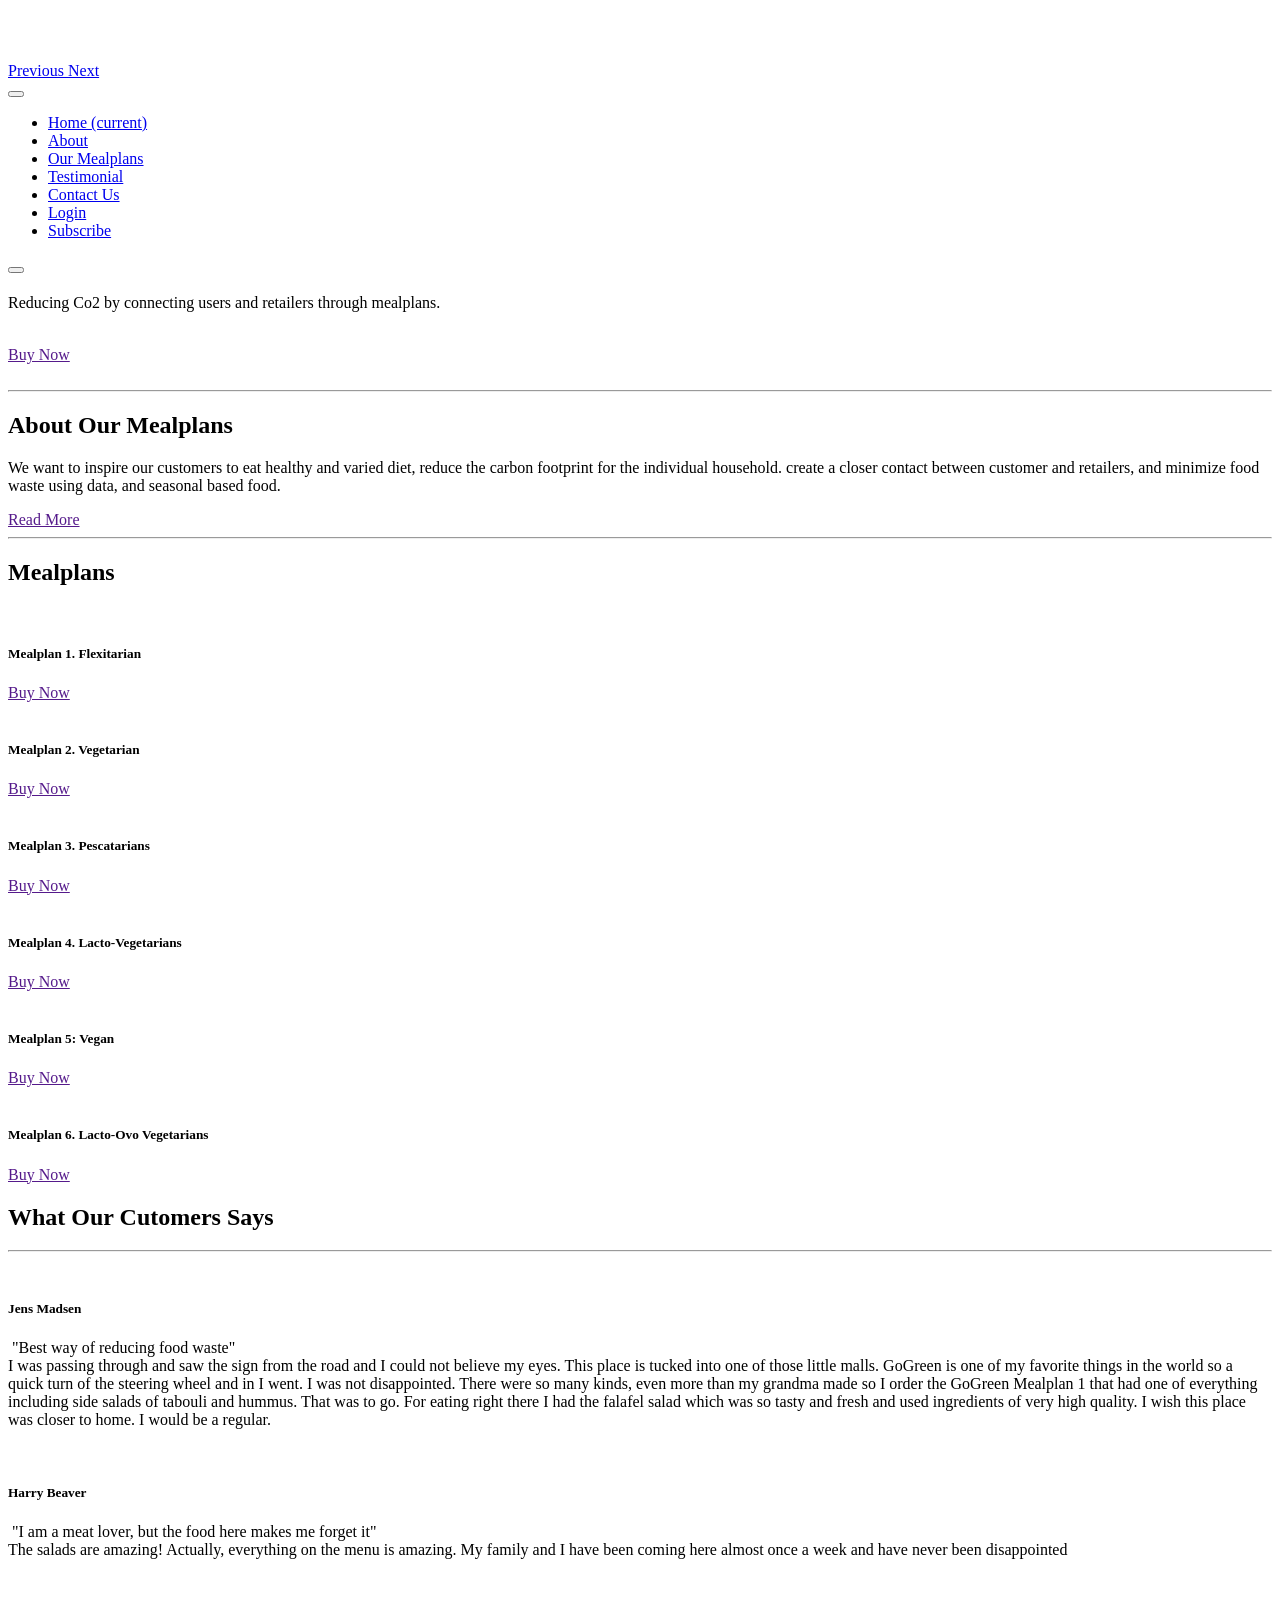
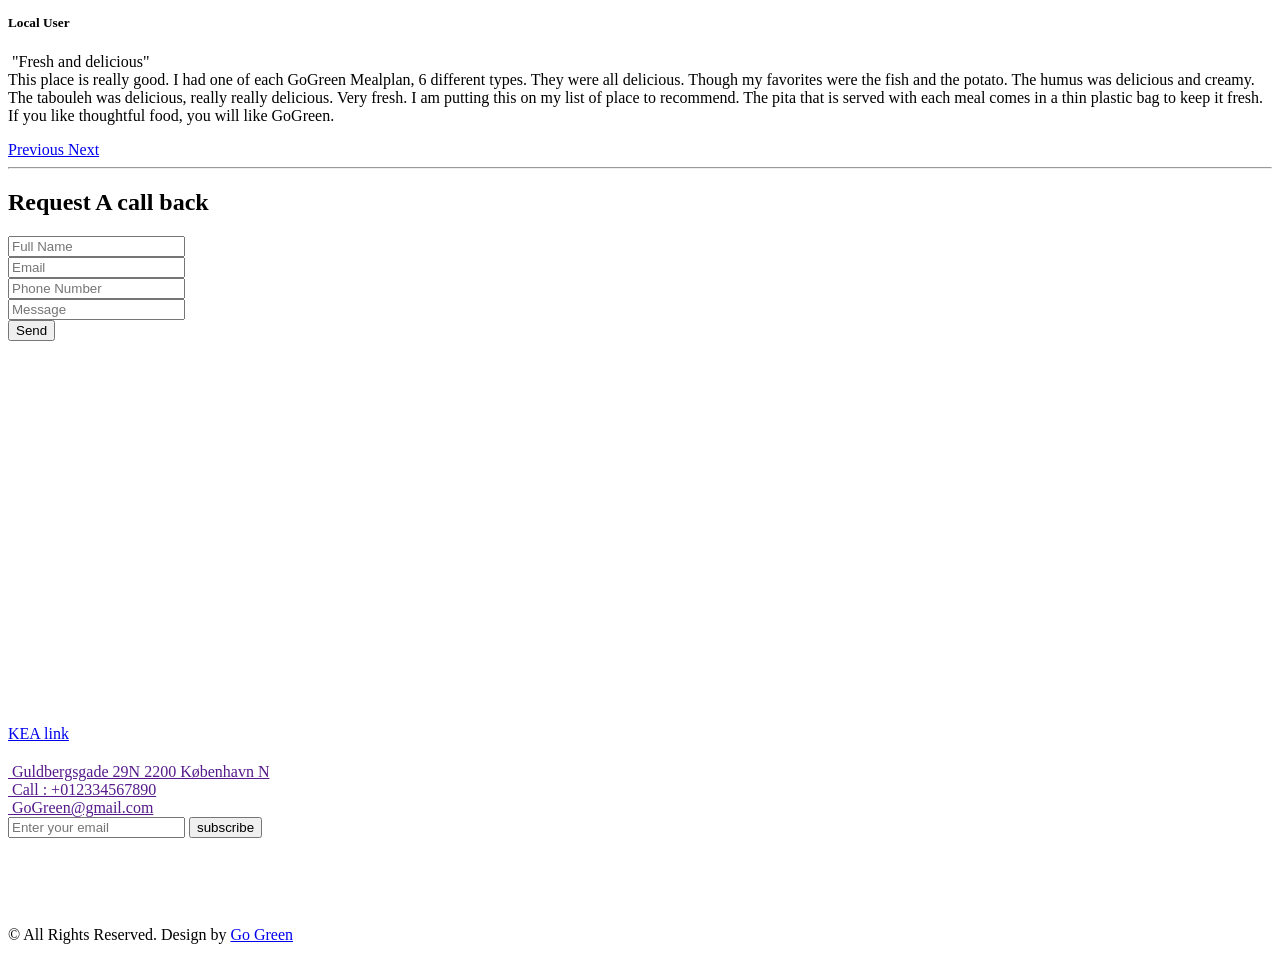
==== commit 8dcda339: "Changes to sql controller and email button function." ====
--- a/target/classes/templates/index.html
+++ b/target/classes/templates/index.html
@@ -165,8 +165,10 @@
                         </h2>
                     </div>
                     <p>
-                        There are many variations of passages of Lorem Ipsum available, but the majority have suffered
-                        alteration in some form, by injected humour
+                        We want to inspire our customers to eat healthy and varied diet,
+                        reduce the carbon footprint for the individual household.
+                        create a closer contact between customer and retailers,
+                        and minimize food waste using data, and seasonal based food.
                     </p>
                     <a href="">
                         Read More
@@ -197,7 +199,7 @@
                 <img src="images/f-1.jpg" alt="">
                 <div class="link_box">
                     <h5>
-                        Mealplan 1.  Flexitarian
+                        Mealplan 1. Flexitarian
                     </h5>
                     <a href="">
                         Buy Now
@@ -208,7 +210,7 @@
                 <img src="images/f-2.jpg" alt="">
                 <div class="link_box">
                     <h5>
-                        Mealplan 2.  Vegetarian
+                        Mealplan 2. Vegetarian
                     </h5>
                     <a href="">
                         Buy Now
@@ -219,7 +221,7 @@
                 <img src="images/f-3.jpg" alt="">
                 <div class="link_box">
                     <h5>
-                        Mealplan 3.  Pescatarians
+                        Mealplan 3. Pescatarians
                     </h5>
                     <a href="">
                         Buy Now
@@ -230,7 +232,7 @@
                 <img src="images/f-4.jpg" alt="">
                 <div class="link_box">
                     <h5>
-                        Mealplan 4.  Lacto-Vegetarians
+                        Mealplan 4. Lacto-Vegetarians
                     </h5>
                     <a href="">
                         Buy Now
@@ -253,7 +255,7 @@
                 <img src="images/f-6.jpg" alt="">
                 <div class="link_box">
                     <h5>
-                        Mealplan 6.  Lacto-Ovo Vegetarians
+                        Mealplan 6. Lacto-Ovo Vegetarians
                     </h5>
                     <a href="">
                         Buy Now
@@ -468,8 +470,8 @@
         <div class="row">
             <div class="col-md-8 col-lg-9">
                 <div class="info_form">
-                    <form action="submit">
-                        <input type="text" placeholder="Enter your email" email="email" required>
+                    <form action="/eSub">
+                        <input type="text" placeholder="Enter your email" Email address="mail" required>
                         <button>
                             subscribe
                         </button>
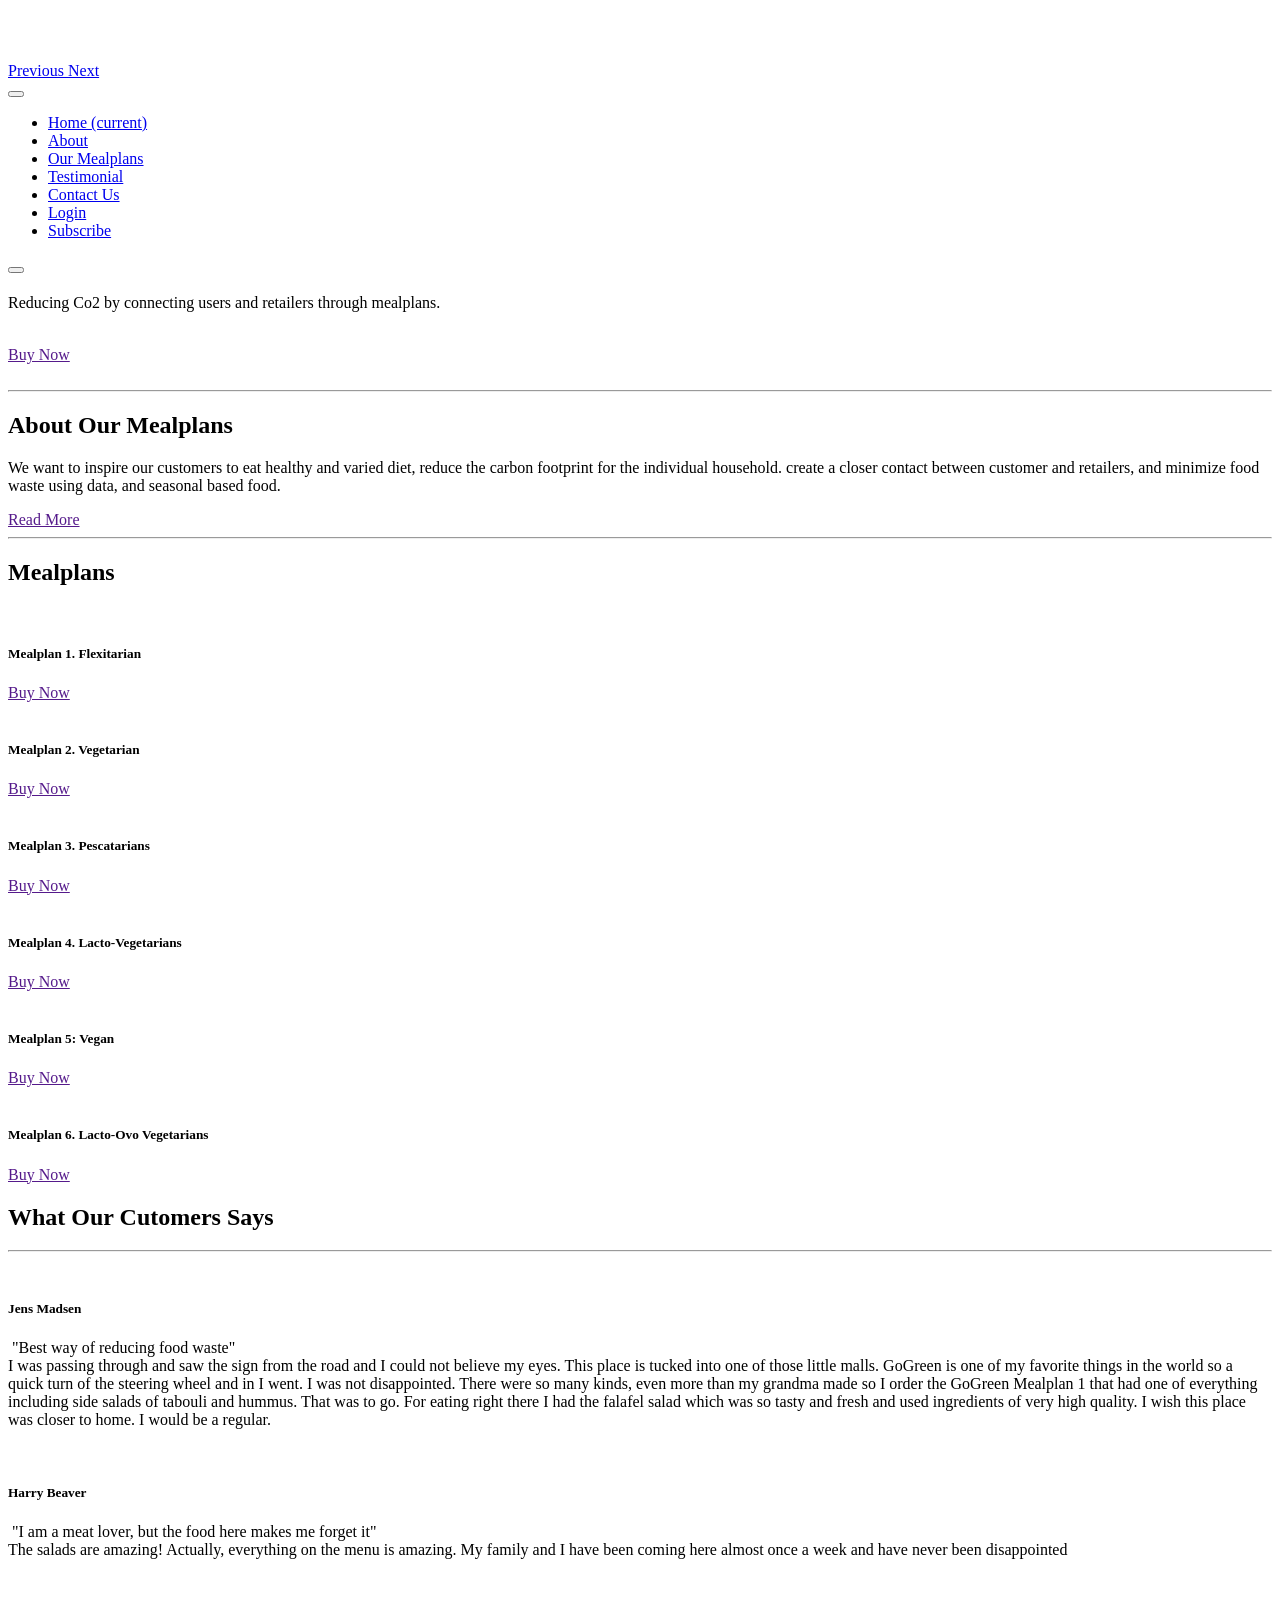
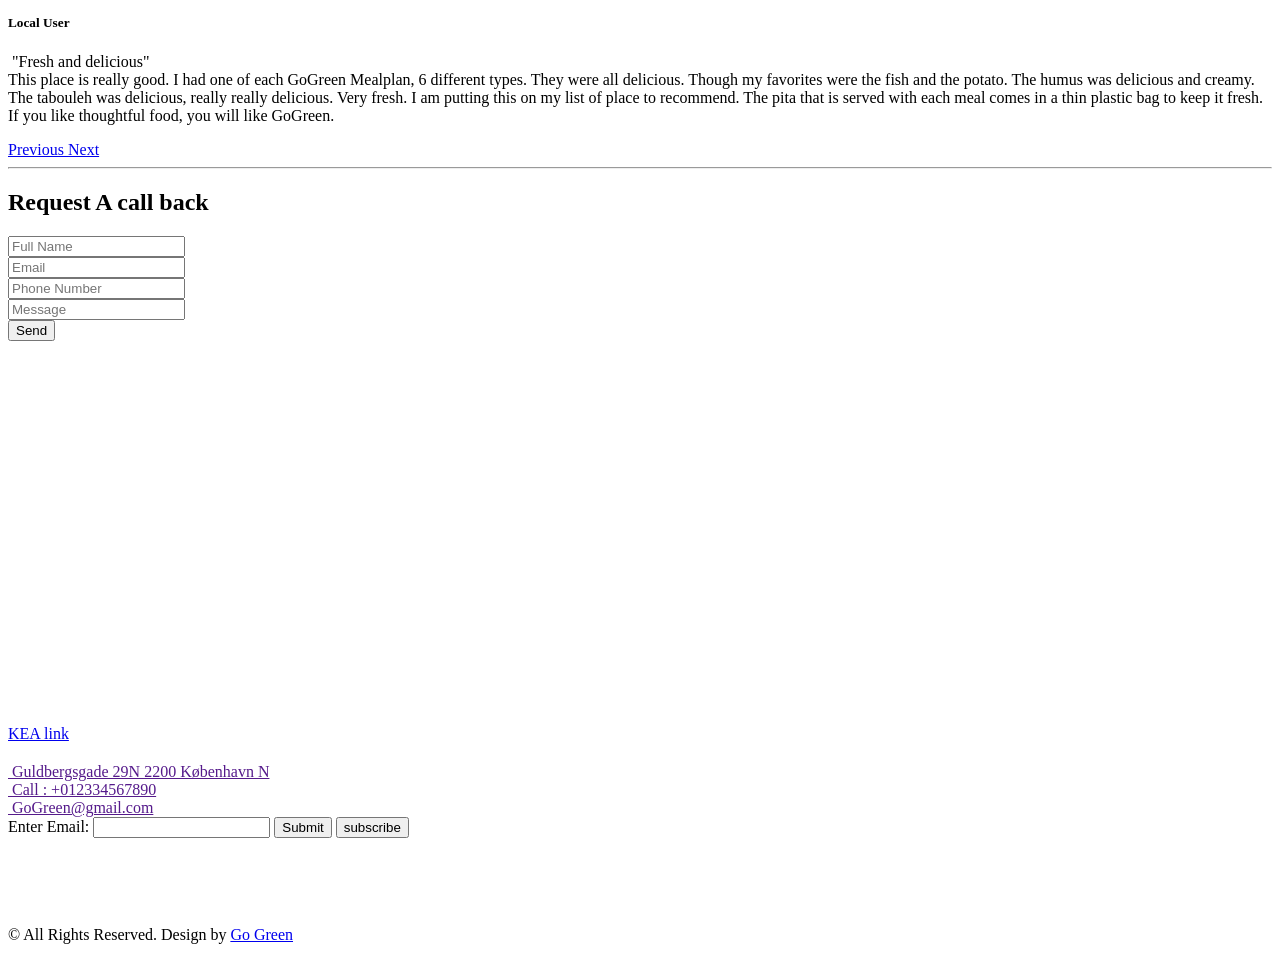
==== commit 0fbb37a9: "Database 90% færdig....." ====
--- a/target/classes/templates/index.html
+++ b/target/classes/templates/index.html
@@ -470,12 +470,21 @@
         <div class="row">
             <div class="col-md-8 col-lg-9">
                 <div class="info_form">
-                    <form action="/eSub">
+                    <form action="/av">
+                        Enter Email: <input type="text" name = "email">
+                        <input type="submit" placeholder="Enter your email" Email address="mail" required>
+                        <button>
+                            subscribe
+                        </button>
+
+                    </form>
+                    <!--<form action="submit">
                         <input type="text" placeholder="Enter your email" Email address="mail" required>
                         <button>
                             subscribe
                         </button>
-                    </form>
+
+                    </form>-->
                 </div>
             </div>
             <div class="col-md-4 col-lg-3">
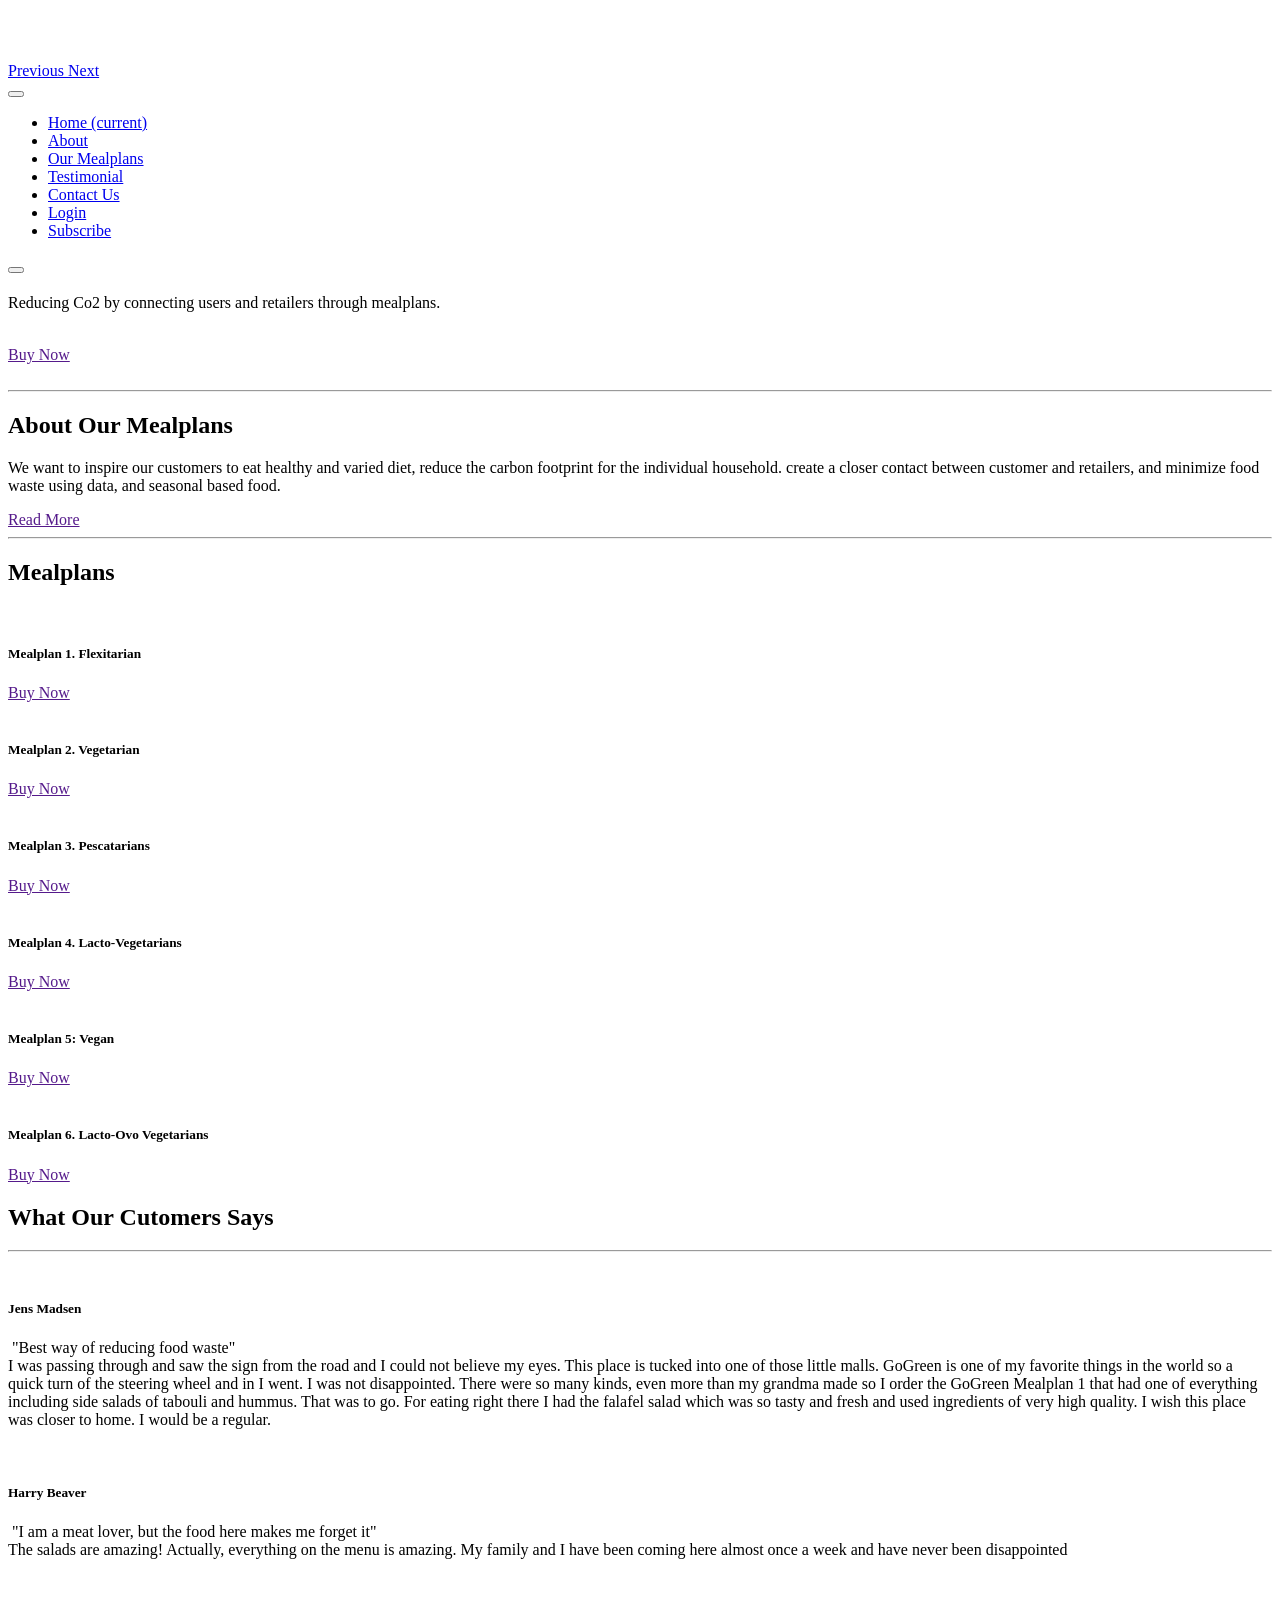
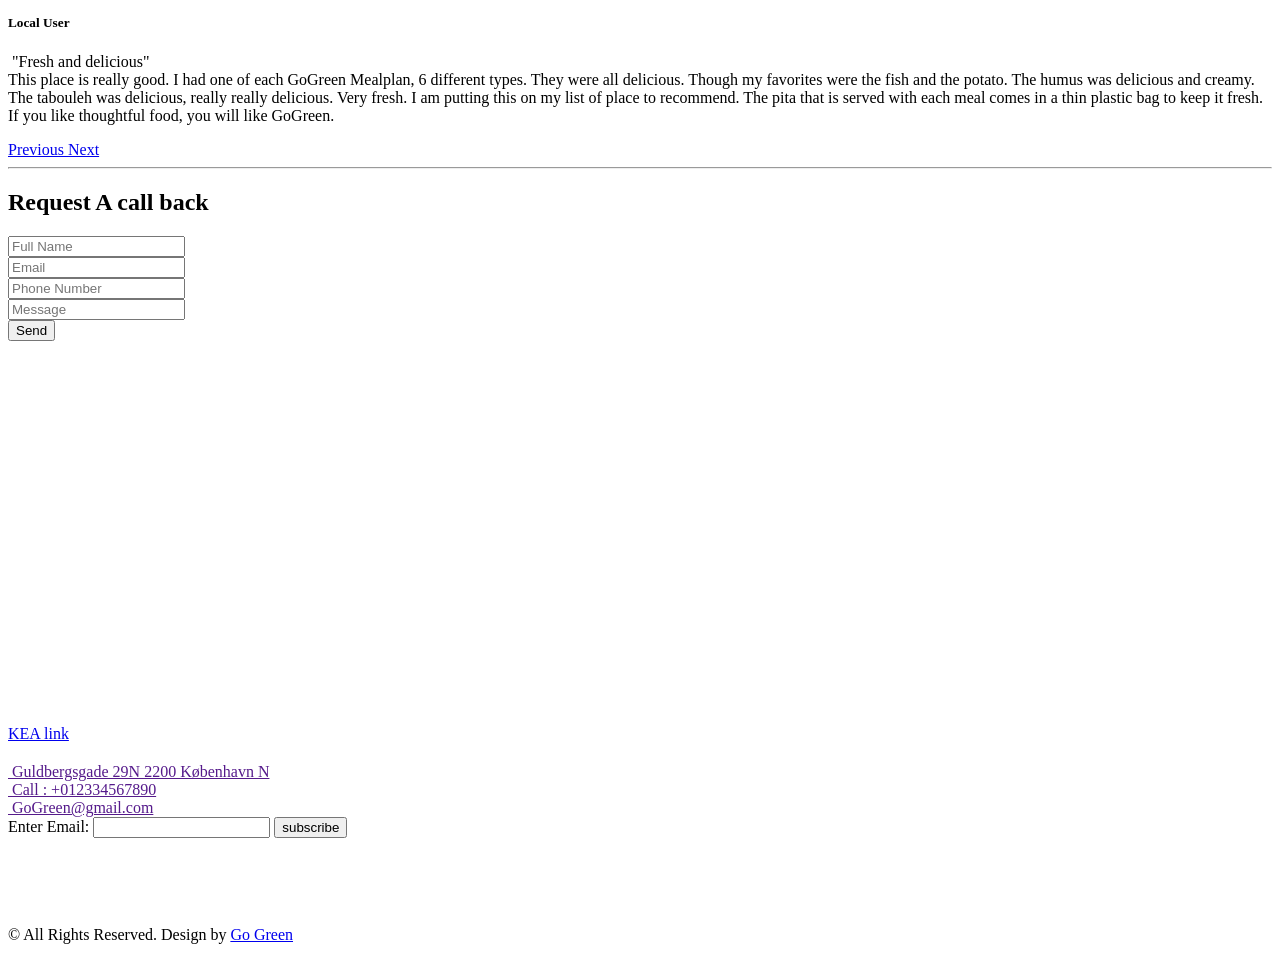
==== commit 35053838: "Database coupling og mulighed for at gemme emails i subscribe feltet virker." ====
--- a/target/classes/templates/index.html
+++ b/target/classes/templates/index.html
@@ -472,7 +472,6 @@
                 <div class="info_form">
                     <form action="/av">
                         Enter Email: <input type="text" name = "email">
-                        <input type="submit" placeholder="Enter your email" Email address="mail" required>
                         <button>
                             subscribe
                         </button>
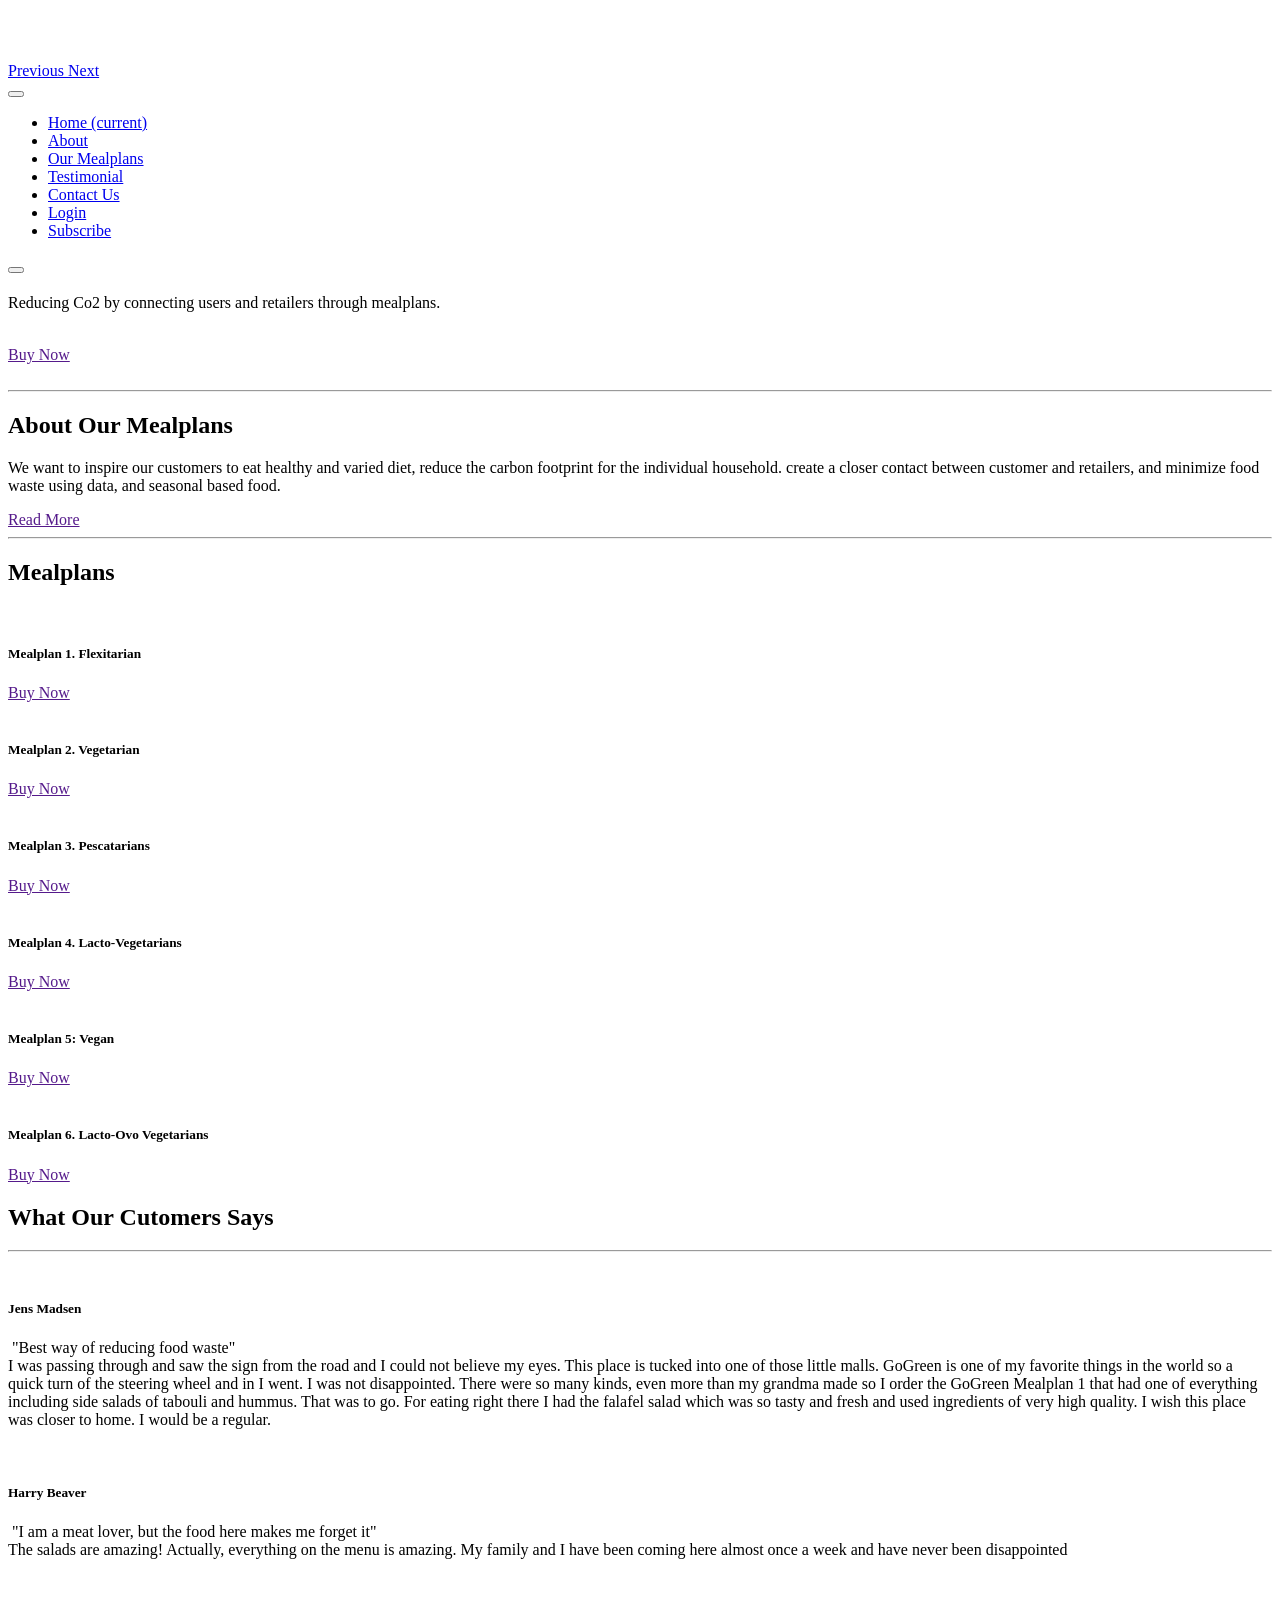
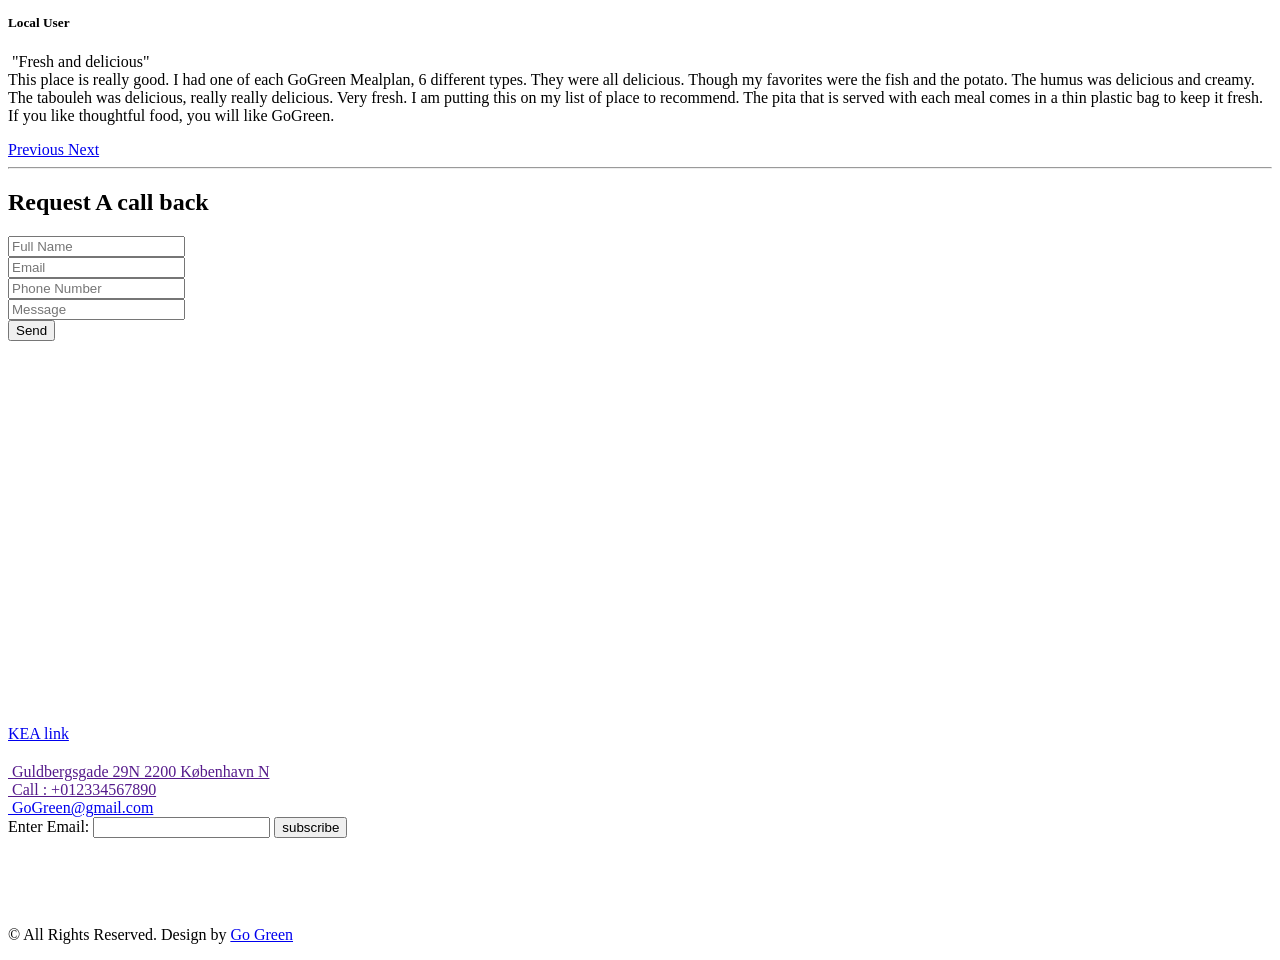
==== commit 2ac298fa: "Email button function added" ====
--- a/target/classes/templates/index.html
+++ b/target/classes/templates/index.html
@@ -458,7 +458,7 @@
                     </a>
                 </div>
                 <div class="col-md-4">
-                    <a href="">
+                    <a href="mailto:GoGreen@gmail.com">
                         <img src="images/mail.png" alt="">
                         <span>
                 GoGreen@gmail.com
@@ -471,7 +471,7 @@
             <div class="col-md-8 col-lg-9">
                 <div class="info_form">
                     <form action="/av">
-                        Enter Email: <input type="text" name = "email">
+                        Enter Email:  <input type="text" name = "email">
                         <button>
                             subscribe
                         </button>
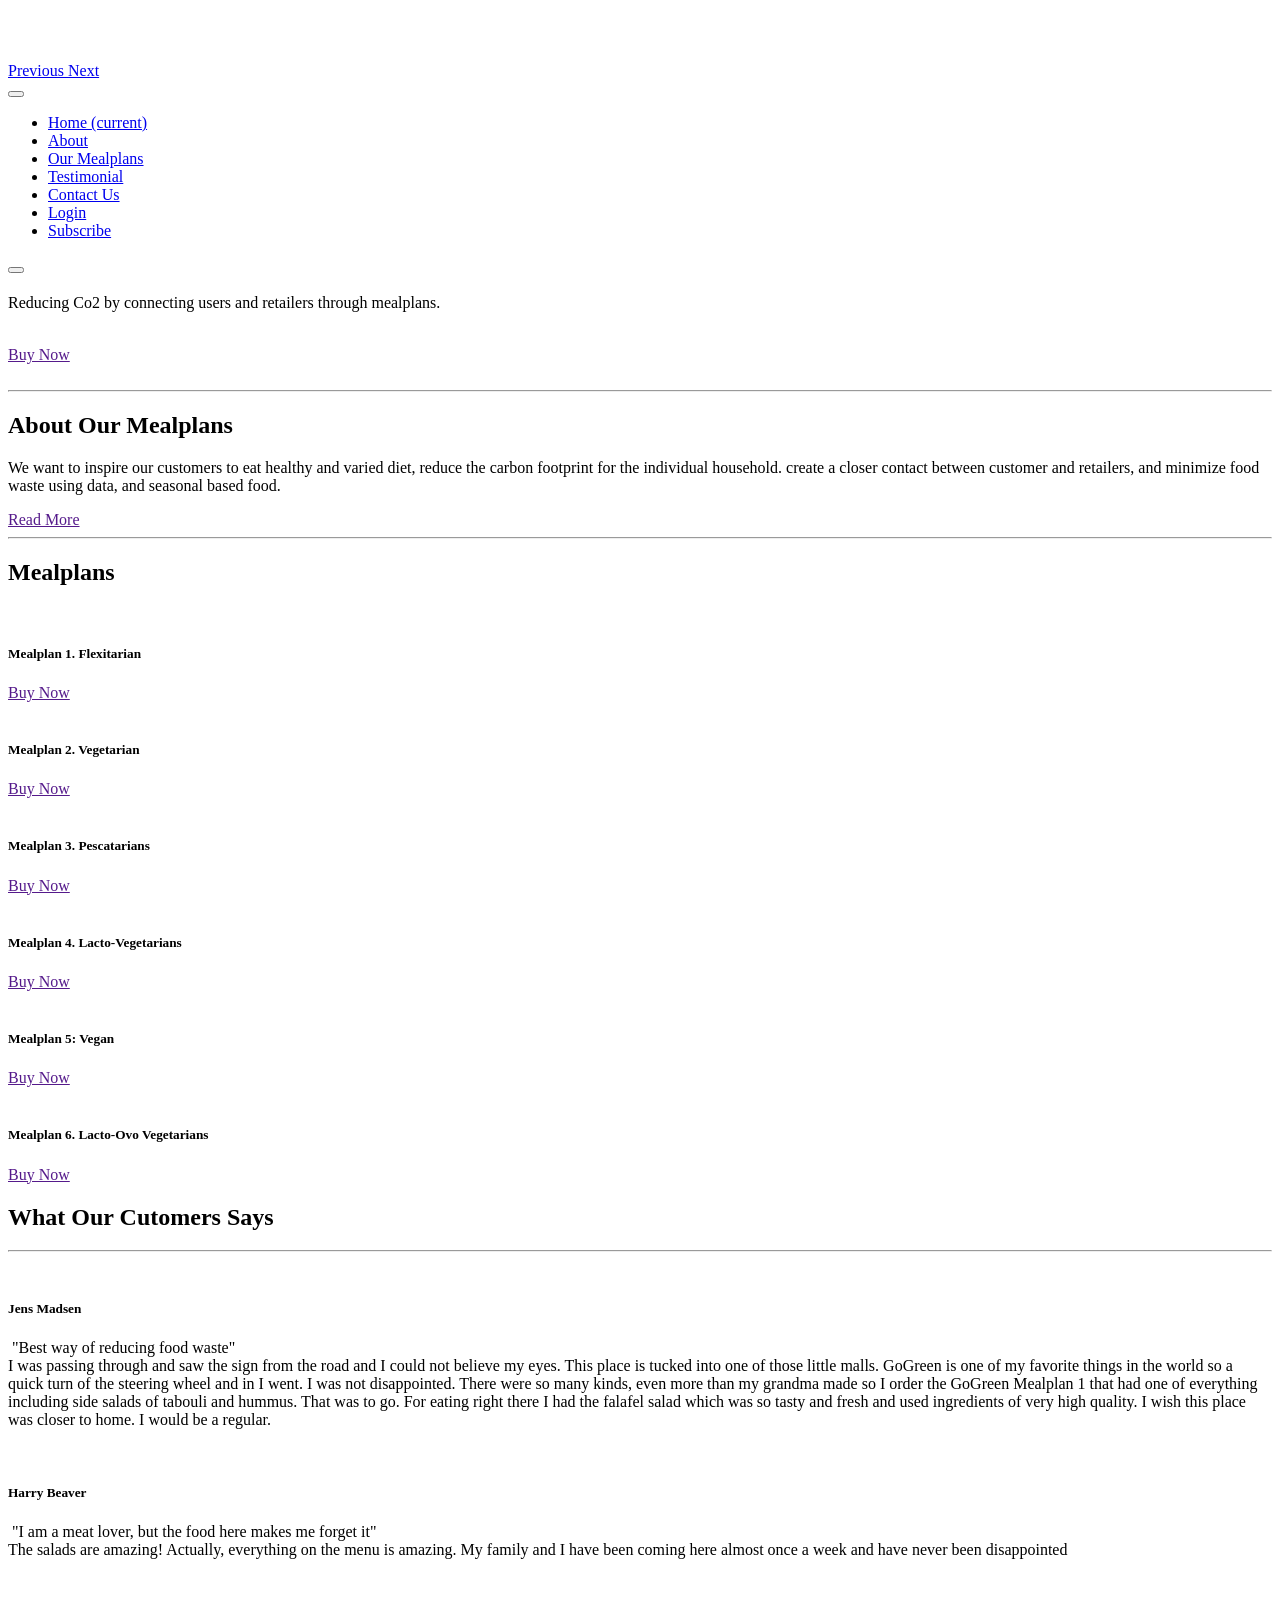
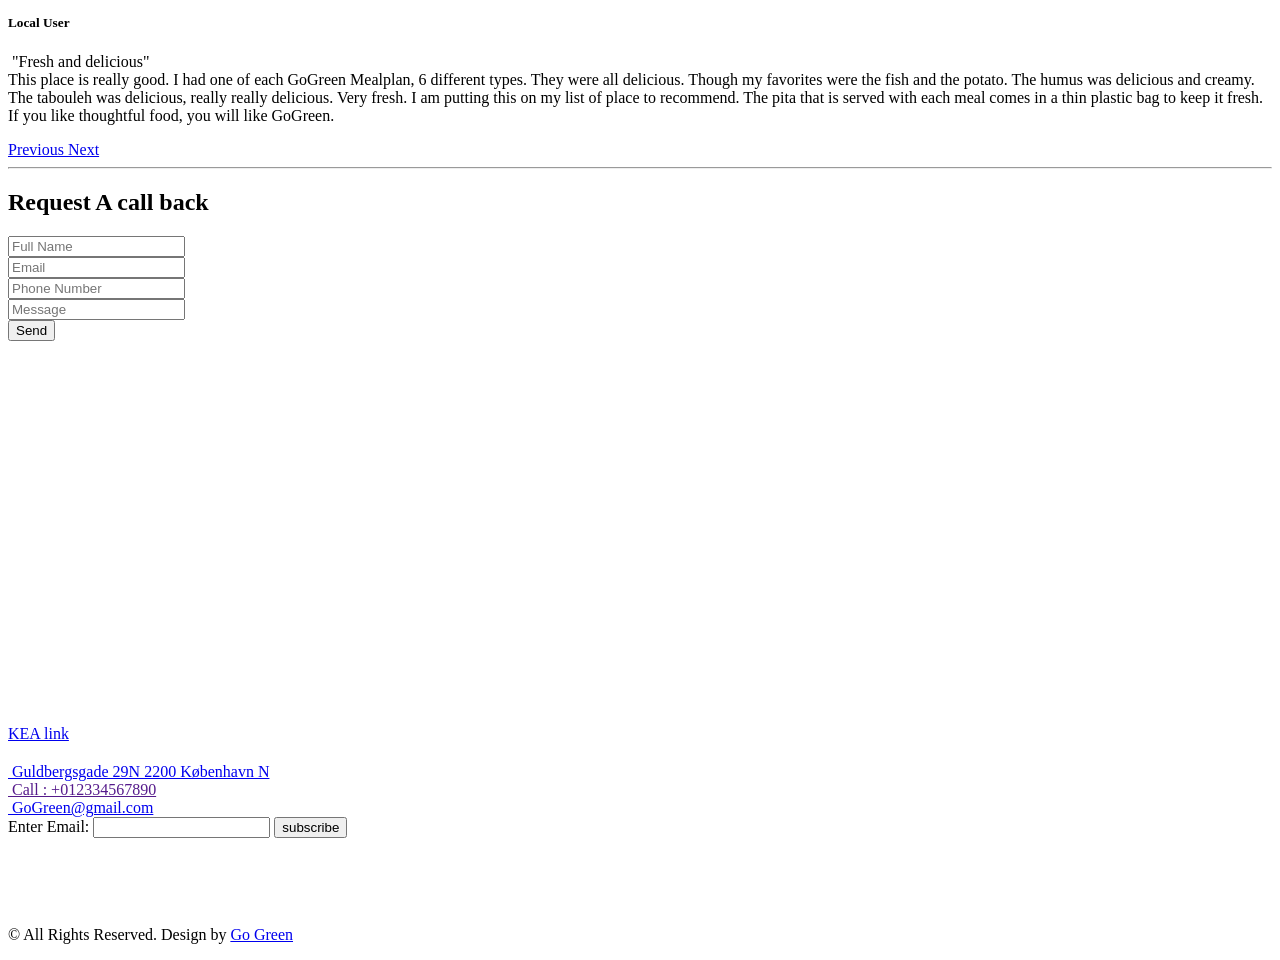
==== commit bc73e462: "Location button function added" ====
--- a/target/classes/templates/index.html
+++ b/target/classes/templates/index.html
@@ -442,7 +442,7 @@
         <div class="info_contact">
             <div class="row">
                 <div class="col-md-4">
-                    <a href="">
+                    <a href="https://map.krak.dk/s%C3%B8g/guldbergsgade-29n-2200-k%C3%B8benhavn-n">
                         <img src="images/location.png" alt="">
                         <span>
                 Guldbergsgade 29N 2200 København N
